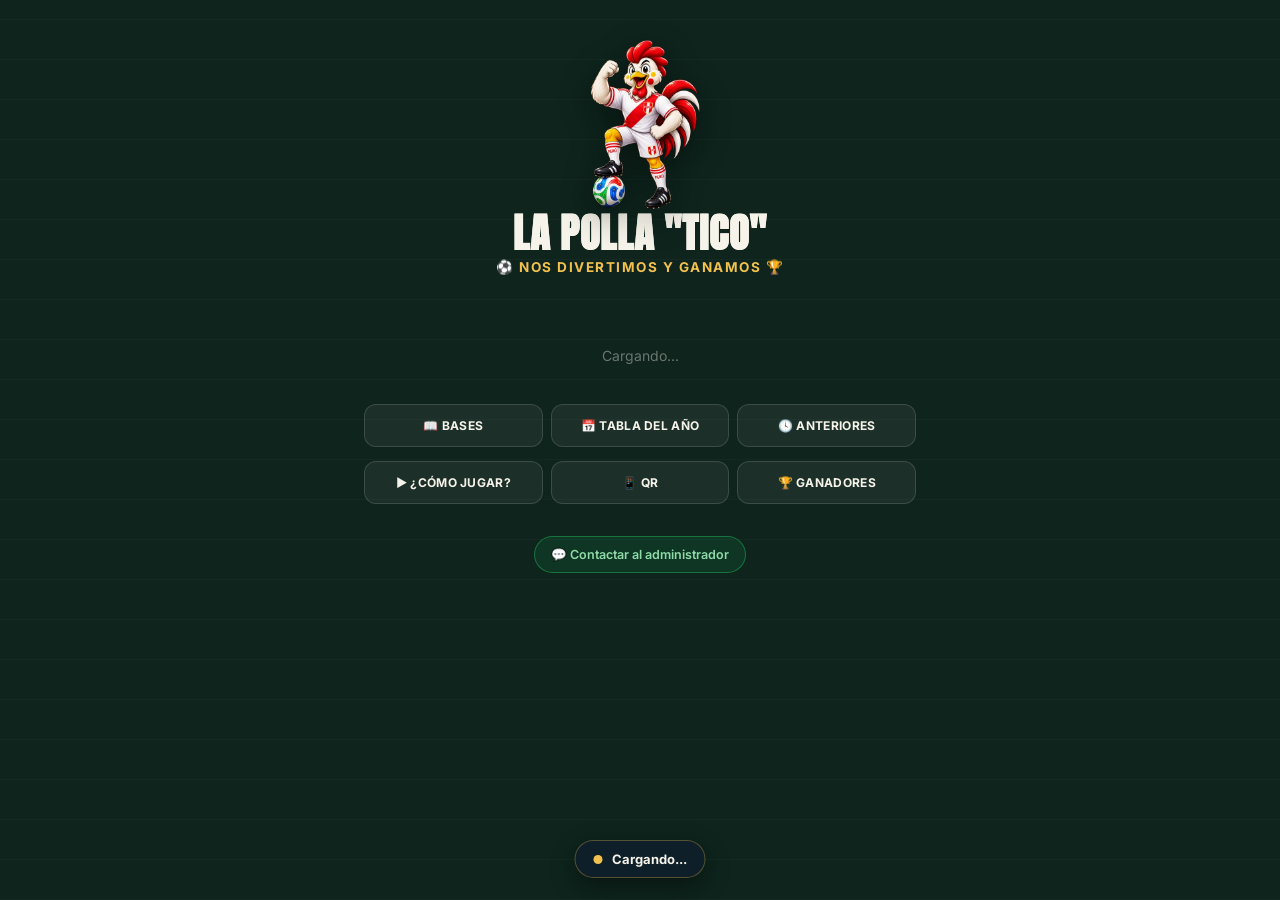
==== index.html @ 9cbaaf3e "Add files via upload" ====
<!DOCTYPE html>
<html lang="es">
<head>
<meta charset="UTF-8">
<meta name="viewport" content="width=device-width, initial-scale=1.0, viewport-fit=cover">
<title>La Polla "TICO"</title>

<link rel="manifest" href="manifest.json">
<link rel="icon" type="image/png" sizes="192x192" href="icon-192.png">
<link rel="icon" type="image/png" sizes="32x32" href="favicon-32x32.png">
<link rel="icon" type="image/png" sizes="16x16" href="favicon-16x16.png">
<link rel="apple-touch-icon" href="apple-touch-icon.png">
<meta name="theme-color" content="#16342A">
<meta name="apple-mobile-web-app-capable" content="yes">
<meta name="apple-mobile-web-app-status-bar-style" content="black-translucent">
<meta name='apple-mobile-web-app-title' content='La Polla TICO'>
<!-- QRCode se carga bajo demanda (V15) para no frenar la entrada inicial. -->
<link rel="preconnect" href="https://iiuppczbeezwxevlnahk.supabase.co" crossorigin>
<link rel="dns-prefetch" href="//iiuppczbeezwxevlnahk.supabase.co">
<link rel="preload" href="mascota-gallo-peru-v25h506.webp" as="image" type="image/webp" fetchpriority="high">
<link rel="preconnect" href="https://fonts.googleapis.com">
<link rel="preconnect" href="https://fonts.gstatic.com" crossorigin>
<link href="https://fonts.googleapis.com/css2?family=Anton&family=Inter:wght@400;500;600;700;800&display=swap" rel="stylesheet">
<link rel="stylesheet" href="./styles.css?v=V25H5.0.6">
<script src="./app-core.js?v=V25H5.0.6" defer></script>
<script src="./app-main.js?v=V25H5.0.6" defer></script>
<script src="./app-pwa.js?v=V25H5.0.6" defer></script>
</head>
<body>
<svg width="0" height="0" style="position:absolute">
  <defs>
    <linearGradient id="goldEggGrad" x1="0" y1="0" x2="0" y2="1">
      <stop offset="0%" stop-color="#FDE68A"/>
      <stop offset="55%" stop-color="#F2C14E"/>
      <stop offset="100%" stop-color="#C9860B"/>
    </linearGradient>
  </defs>
</svg>

<div id="globalLoader" class="global-loader hidden"><span class="global-loader-dot"></span>Cargando...</div>
<div id="connectionBar" class="connection-bar hidden">📡 Sin conexión</div>
<div id="appModeBanner" class="app-mode-banner hidden"></div>

<!-- ======= PANTALLA PRINCIPAL ======= -->
<div id="landingScreen" class="wrap">
  <div class="hero">
    <div class="mascot-wrap" onclick="openAdminGate()" title="Administrar"><picture><source srcset="mascota-gallo-peru-v25h506.webp" type="image/webp"><img src="mascota-gallo-peru.png" alt="Mascota La Polla TICO" width="512" height="512" fetchpriority="high" decoding="async"></picture></div>
    <h1>La Polla "TICO"</h1>
    <p class="slogan">⚽ Nos divertimos y ganamos 🏆</p>
  </div>

  <div id="pollasContainer"></div>

  <div class="landing-links">
    <button onclick="openOverlay('rulesOverlay')">📖 Bases</button>
    <button onclick="openYearlyStandings()">📅 Tabla del año</button>
    <button onclick="openArchivedPollas()">🕓 Anteriores</button>
  </div>
  <div class="landing-links">
    <button onclick="openTutorial_()">▶️ ¿Cómo jugar?</button>
    <button onclick="openQR(siteUrl(), 'La Polla &quot;TICO&quot;')">📱 QR</button>
    <button onclick="openHallOfFame()">🏆 Ganadores</button>
  </div>
  <div class="landing-links">
    <button id="installAppBtn" class="hidden" onclick="handleInstallClick()">⬇️ Instalar app</button>
  </div>

  <div class="contact-admin-row"><button onclick="contactAdmin()">💬 Contactar al administrador</button></div>
</div>

<!-- ======= APP DE LA POLLA ======= -->
<div id="appScreen" class="wrap hidden">
  <header>
    <div class="header-topbar">
      <button class="back-btn" onclick="goToLanding()">‹ Inicio</button>
      <button class="admin-ball-btn" onclick="openAdmin()" title="Administrar">⚽</button>
    </div>
    <div class="eyebrow">Torneo de pronósticos</div>
    <h1 id="pollaTitle">La Polla "TICO"</h1>
    <p class="subtitle">Marca el resultado antes de que cierre el partido</p>
  </header>

  <div class="tools-row">
    <button onclick="openStandings()">🏆 Tabla</button>
    <button onclick="openOverlay('prizesOverlay')">🎖️ Premios</button>
    <button onclick="openOverlay('rulesOverlay')">📖 Bases</button>
  </div>
  <div class="winners-row" id="winnersRow">
    <button id="winnersToolBtn" class="hidden" onclick="showWinners(currentPolla.id)">🥇 Ver Ganadores</button>
  </div>

  <div class="name-card">
    <label for="playerName">Tú eres</label>
    <div class="name-field" id="nameField"><input id="playerName" type="text" placeholder="Tu nombre" autocomplete="off"></div>
    <button class="check-btn" onclick="checkName()" title="Confirmar">✓</button>
  </div>
  <div class="status-row"><div class="name-status" id="nameStatus"></div><span id="streakBadge" class="streak-badge hidden"></span></div>
  <div class="pay-pending-banner hidden" id="payPendingBanner">PAGO PENDIENTE</div>
  <div class="pin-locked-box hidden" id="pinLockedBox"></div>

  <div class="player-controls-row hidden" id="playerControlsRow">
    <div class="bulk-toggle-row" id="bulkToggleRow">
      <label class="bulk-toggle">
        <input type="checkbox" id="bulkModeCheckbox" onchange="toggleBulkMode()">
        📦 Activar envío masivo
      </label>
    </div>
    <button class="player-settings-btn" id="playerSettingsBtn" type="button" onclick="openPlayerSettings_()" title="Configuración" aria-label="Abrir configuración">⚙️</button>
  </div>

  <div class="matches-view-tabs" id="matchesViewTabs" role="tablist" aria-label="Partidos de la Polla">
    <button class="matches-view-tab active" id="matchesTabUpcoming" type="button" role="tab" aria-selected="true" onclick="setMatchesView_('upcoming')">Por jugar <span class="tab-count" id="matchesUpcomingCount"></span></button>
    <button class="matches-view-tab" id="matchesTabResolved" type="button" role="tab" aria-selected="false" onclick="setMatchesView_('resolved')">Resueltos <span class="tab-count" id="matchesResolvedCount"></span></button>
  </div>
  <div class="prediction-progress" id="predictionProgress">
    <div class="prediction-progress-top">
      <div class="prediction-progress-title" id="predictionProgressText"></div>
      <button class="prediction-progress-next hidden" id="nextPendingPredictionBtn" type="button" onclick="goToNextPendingPrediction_()">Ir al siguiente</button>
    </div>
    <div class="prediction-progress-track"><div class="prediction-progress-fill" id="predictionProgressFill"></div></div>
  </div>
  <div id="matchesContainer"></div>
  <div class="mini-leaderboard hidden" id="miniLeaderboard"></div>

  <div class="bulk-bar hidden" id="bulkBar">
    <button class="submit-btn" id="bulkSendBtn" onclick="sendAllPredictions()">📤 Enviar los pronósticos seleccionados</button>
  </div>

  <div class="contact-admin-row"><button onclick="contactAdmin()">💬 Contactar al administrador</button></div>
</div>

<!-- ======= ACCESO CONTEXTUAL DEL JUGADOR ======= -->
<div class="overlay" id="playerAccessOverlay">
  <div class="modal">
    <button class="close-x" onclick="closeOverlay('playerAccessOverlay')">✕</button>
    <div class="modal-icon" id="playerAccessIcon">👤</div>
    <h2 id="playerAccessTitle">Acceder</h2>
    <p class="hint" id="playerAccessHint"></p>
    <div id="playerAccessError" class="name-status err" style="margin-bottom:10px;"></div>

    <div id="accessPinBlock" class="hidden">
      <label>Tu PIN</label>
      <div class="pin-input-wrap"><input id="accessPinInput" inputmode="numeric" maxlength="5" type="text" autocomplete="off" autocapitalize="off" spellcheck="false" data-tico-sensitive="pin" data-lpignore="true" data-1p-ignore placeholder="•••••" style="-webkit-text-security:disc" data-tico-masked="1"><button type="button" class="pin-toggle" title="Mostrar/ocultar PIN" aria-label="Mostrar/ocultar PIN" onclick="togglePlayerPinVisibility_('accessPinInput',this)"><svg class="eye-icon" viewBox="0 0 24 24" width="20" height="20" fill="none" stroke="currentColor" stroke-width="2" stroke-linecap="round" stroke-linejoin="round"><path d="M1 12s4-8 11-8 11 8 11 8-4 8-11 8-11-8-11-8z"/><circle cx="12" cy="12" r="3"/></svg></button></div>
      <button class="btn-primary" onclick="submitExistingLogin()">Entrar</button>
      <button class="btn-secondary" onclick="openRecoveryMode()">Olvidé mi PIN</button>
      <button class="btn-secondary" onclick="chooseOtherPerson()">Soy otra persona</button>
    </div>

    <div id="accessActivationBlock" class="hidden">
      <label>Código brindado por Manolo</label>
      <input id="activationCodeInput" autocomplete="off" placeholder="TICO-XXXX">
      <label>Crea tu PIN de 5 dígitos</label>
      <div class="pin-input-wrap"><input id="activationPinInput" inputmode="numeric" maxlength="5" type="text" autocomplete="off" autocapitalize="off" spellcheck="false" data-tico-sensitive="pin" data-lpignore="true" data-1p-ignore placeholder="•••••" style="-webkit-text-security:disc" data-tico-masked="1"><button type="button" class="pin-toggle" title="Mostrar/ocultar PIN" aria-label="Mostrar/ocultar PIN" onclick="togglePlayerPinVisibility_('activationPinInput',this)"><svg class="eye-icon" viewBox="0 0 24 24" width="20" height="20" fill="none" stroke="currentColor" stroke-width="2" stroke-linecap="round" stroke-linejoin="round"><path d="M1 12s4-8 11-8 11 8 11 8-4 8-11 8-11-8-11-8z"/><circle cx="12" cy="12" r="3"/></svg></button></div>
      <button class="btn-primary" onclick="submitActivation()">Activar y entrar</button>
    </div>

    <div id="accessRegisterBlock" class="hidden">
      <label>Nombre</label><input id="registerNameInput" autocomplete="off">
      <label>Crea tu PIN de 5 dígitos</label><div class="pin-input-wrap"><input id="registerPinInput" inputmode="numeric" maxlength="5" type="text" autocomplete="off" autocapitalize="off" spellcheck="false" data-tico-sensitive="pin" data-lpignore="true" data-1p-ignore placeholder="•••••" style="-webkit-text-security:disc" data-tico-masked="1"><button type="button" class="pin-toggle" title="Mostrar/ocultar PIN" aria-label="Mostrar/ocultar PIN" onclick="togglePlayerPinVisibility_('registerPinInput',this)"><svg class="eye-icon" viewBox="0 0 24 24" width="20" height="20" fill="none" stroke="currentColor" stroke-width="2" stroke-linecap="round" stroke-linejoin="round"><path d="M1 12s4-8 11-8 11 8 11 8-4 8-11 8-11-8-11-8z"/><circle cx="12" cy="12" r="3"/></svg></button></div>
      <div id="registerReferralWrap"><label>Código de invitación (opcional)</label><input id="registerReferralInput" autocomplete="off" placeholder="TICOXXXX"></div>
      <label>WhatsApp / teléfono (opcional)</label>
      <input id="registerWhatsappInput" type="tel" inputmode="tel" autocomplete="tel" placeholder="+51 999 999 999">
      <div class="hint" style="margin-top:8px;margin-bottom:10px;line-height:1.4;">Opcional · solo lo verá el administrador. Puedes usar un número de cualquier país.</div>
      <button class="btn-primary" onclick="submitNewRegistration()">Registrarme</button>
    </div>

    <div id="accessRecoveryBlock" class="hidden">
      <label>Respuesta de seguridad</label><input id="recoveryAnswerInput" autocomplete="off">
      <label>Nuevo PIN de 5 dígitos</label><div class="pin-input-wrap"><input id="recoveryPinInput" inputmode="numeric" maxlength="5" type="text" autocomplete="off" autocapitalize="off" spellcheck="false" data-tico-sensitive="pin" data-lpignore="true" data-1p-ignore placeholder="•••••" style="-webkit-text-security:disc" data-tico-masked="1"><button type="button" class="pin-toggle" title="Mostrar/ocultar PIN" aria-label="Mostrar/ocultar PIN" onclick="togglePlayerPinVisibility_('recoveryPinInput',this)"><svg class="eye-icon" viewBox="0 0 24 24" width="20" height="20" fill="none" stroke="currentColor" stroke-width="2" stroke-linecap="round" stroke-linejoin="round"><path d="M1 12s4-8 11-8 11 8 11 8-4 8-11 8-11-8-11-8z"/><circle cx="12" cy="12" r="3"/></svg></button></div>
      <button class="btn-primary" onclick="submitRecoveryFromModal()">Restablecer PIN</button>
      <button class="btn-secondary" onclick="showAccessMode('PIN')">Volver</button>
    </div>
  </div>
</div>

<!-- ======= RECUPERACIÓN DE PIN DEL JUGADOR ======= -->
<div class="overlay" id="playerSettingsOverlay">
  <div class="modal">
    <button class="close-x" onclick="closeOverlay('playerSettingsOverlay')">✕</button>
    <div class="modal-icon">⚙️</div>
    <h2>Tu cuenta</h2>
    <p class="hint">Accesos rápidos de tu perfil</p>
    <div class="player-settings-actions">
      <button class="player-settings-action hidden" id="setSecurityAnswerBtn" onclick="openRecoverySettings_()"><b>🔑 Recuperación de PIN</b><span class="settings-sub" id="recoverySettingsActionHint">Configurar o cambiar recuperación</span></button>
      <button class="player-settings-action" id="whatsappConfigBtn" onclick="configureMyWhatsapp()"><b>📱 WhatsApp de contacto</b><span class="settings-sub">Agregar, cambiar o eliminar tu número</span></button>
      <button class="player-settings-action" onclick="closeOverlay('playerSettingsOverlay');inviteFriends()"><b>🎁 Invitar amigos</b><span class="settings-sub">Compartir tu enlace de invitación</span></button>
    </div>
    <div class="player-settings-referral hidden" id="myReferralCodeBox"></div>
  </div>
</div>

<div class="overlay" id="inviteFallbackOverlay">
  <div class="modal" style="text-align:center">
    <button class="close-x" onclick="closeOverlay('inviteFallbackOverlay')">✕</button>
    <div class="modal-icon">🎁</div>
    <h2>Invitación lista</h2>
    <p class="hint">La imagen ya se descargó y el mensaje quedó listo para compartir</p>
    <button class="btn-primary" onclick="openInviteWhatsappFallback_()">💬 Abrir WhatsApp</button>
    <button class="btn-secondary" onclick="closeOverlay('inviteFallbackOverlay')">Listo</button>
  </div>
</div>

<div class="overlay" id="recoverySettingsOverlay">
  <div class="modal">
    <button class="close-x" onclick="closeOverlay('recoverySettingsOverlay')">✕</button>
    <div class="modal-icon">🔑</div>
    <h2 id="recoverySettingsTitle">Recuperación de PIN</h2>
    <p class="hint" id="recoverySettingsHint">Configura una respuesta secreta que puedas recordar.</p>

    <label>Tu PIN actual</label>
    <div class="pin-input-wrap">
      <input id="recoveryCurrentPinInput"
             type="text"
             inputmode="numeric"
             maxlength="5"
             autocomplete="off"
             autocapitalize="off"
             spellcheck="false"
             data-tico-sensitive="pin"
             data-lpignore="true"
             data-1p-ignore
             data-tico-masked="1"
             style="-webkit-text-security:disc"
             placeholder="•••••">
      <button type="button" class="pin-toggle" title="Mostrar/ocultar PIN" aria-label="Mostrar/ocultar PIN" onclick="togglePlayerPinVisibility_('recoveryCurrentPinInput',this)"><svg class="eye-icon" viewBox="0 0 24 24" width="20" height="20" fill="none" stroke="currentColor" stroke-width="2" stroke-linecap="round" stroke-linejoin="round"><path d="M1 12s4-8 11-8 11 8 11 8-4 8-11 8-11-8-11-8z"/><circle cx="12" cy="12" r="3"/></svg></button>
    </div>

    <label id="recoveryNewAnswerLabel">Nueva respuesta secreta</label>
    <input id="recoveryNewAnswerInput" type="text" autocomplete="off" autocapitalize="off" spellcheck="false" placeholder="Escribe tu respuesta">

    <div id="recoverySettingsError" class="name-status err" style="margin-top:10px;"></div>
    <button class="btn-primary" id="recoverySettingsSaveBtn" onclick="saveRecoverySettings_()">Guardar</button>
  </div>
</div>

<!-- ======= GESTIÓN DE IDENTIDAD ADMIN ======= -->
<div class="overlay" id="identityAdminOverlay">
  <div class="modal">
    <button class="close-x" onclick="closeOverlay('identityAdminOverlay')">✕</button>
    <div class="modal-icon">🪪</div><h2>Gestionar identidad</h2>
    <p class="hint" id="identityCurrentLabel"></p>
    <button class="btn-secondary" onclick="startGlobalRename()">✏️ Corregir nombre globalmente</button>
    <p class="hint">Misma persona y mismo PIN. Se actualiza su nombre en TICO, acumulada e históricos.</p>
    <button class="btn-secondary" onclick="startIdentitySplit()">🧩 Separar como nueva identidad desde esta Polla</button>
    <p class="hint">Los pronósticos y puntos de esta Polla pasan a una cuenta nueva con PIN independiente.</p>
  </div>
</div>

<!-- ======= G1: GESTIÓN HISTÓRICA DE JUGADORES ======= -->
<div class="overlay" id="historicalPlayersOverlay">
  <div class="modal">
    <button class="close-x" onclick="closeOverlay('historicalPlayersOverlay')">✕</button>
    <div class="modal-icon">🗂️</div><h2>Jugadores históricos</h2>
    <p class="hint">Busca una identidad global. Antes de borrar se muestra exactamente qué historial tiene.</p>
    <input id="historicalPlayerSearch" type="text" placeholder="Buscar jugador..." oninput="renderHistoricalPlayers_()">
    <div id="historicalPlayersList" style="margin-top:10px;"></div>
  </div>
</div>

<div class="overlay" id="historicalPlayerDetailOverlay">
  <div class="modal">
    <button class="close-x" onclick="closeOverlay('historicalPlayerDetailOverlay')">✕</button>
    <div class="modal-icon">🧾</div><h2 id="historicalPlayerDetailTitle">Jugador</h2>
    <div id="historicalPlayerDetailBody" class="pozo-box"></div>
    <button id="historicalAnonBtn" class="btn-secondary" style="border-color:rgba(255,255,255,.75);" onclick="deleteHistoricalPlayer_('anonymize')">👤 Eliminar cuenta y anonimizar</button>
    <p class="hint">Borra acceso, PIN y recuperación. Conserva puntos/títulos, pero el nombre deja de mostrarse.</p>
    <button id="historicalEraseBtn" class="btn-secondary" style="border-color:rgba(255,255,255,.75);" onclick="deleteHistoricalPlayer_('erase_visible')">🧹 Eliminar también méritos globales</button>
    <p class="hint">Además quita Tabla del año y Ganadores. Los registros deportivos sellados quedan como “Jugador eliminado” para no promover automáticamente a otro campeón.</p>
  </div>
</div>

<!-- ======= CÓDIGOS DE ACTIVACIÓN ADMIN ======= -->
<div class="overlay" id="activationCodesOverlay">
  <div class="modal">
    <button class="close-x" onclick="closeOverlay('activationCodesOverlay')">✕</button>
    <div class="modal-icon">🔑</div><h2>Códigos de activación</h2>
    <p class="hint">Cópialos y envíaselos únicamente a cada jugador.</p>
    <div id="activationCodesList"></div>
    <button class="btn-secondary" onclick="copyAllActivationMessages()">📋 Copiar todos</button>
  </div>
</div>

<!-- ======= GESTIÓN DE CÓDIGOS DE ACTIVACIÓN ======= -->
<div class="overlay" id="activationManagerOverlay">
  <div class="modal">
    <button class="close-x" onclick="closeOverlay('activationManagerOverlay')">✕</button>
    <div class="modal-icon">🔐</div><h2>Gestionar códigos de activación</h2>
    <p class="hint">Consulta los códigos pendientes de esta Polla sin tener que regenerarlos. Cada código sigue siendo de un solo uso y desaparece al activar la cuenta.</p>
    <input id="activationManagerSearch" type="text" placeholder="Buscar jugador..." oninput="renderActivationManager_()">
    <div id="activationManagerList" style="margin-top:10px;"></div>
  </div>
</div>

<!-- ======= CENTRO DE COMUNICADOS ======= -->
<div class="overlay" id="communicationsOverlay">
  <div class="modal">
    <button class="close-x" onclick="closeOverlay('communicationsOverlay')">✕</button>
    <div class="modal-icon">📣</div><h2>Comunicados</h2>
    <div class="comm-grid">
      <button class="btn-secondary" onclick="buildCommunication('openRegistration')">📣 Inscripciones abiertas</button>
      <button class="btn-secondary" onclick="buildCommunication('invite')">📲 Invitación</button>
      <button class="btn-secondary" onclick="buildCommunication('jornada')">⏰ Jornada</button>
      <button class="btn-secondary" onclick="buildCommunication('last')">⚡ Últimos minutos</button>
      <button class="btn-secondary" onclick="buildCommunication('todayReview')">✅ Pronósticos de hoy</button>
      <button class="btn-secondary" onclick="buildCommunication('results')">🏆 Resultados</button>
      <button class="btn-secondary" onclick="buildCommunication('payment')">💳 Pago</button>
      <button class="btn-secondary" onclick="buildCommunication('paymentMethods')">💰 Métodos de pago</button>
      <button class="btn-secondary" onclick="buildCommunication('qualified')">🎟️ Clasificados</button>
      <button class="btn-secondary" onclick="buildCommunication('custom')">✍️ Personalizado</button>
    </div>
    <img id="communicationArtwork" class="comm-art" alt="Comunicado LaPollaTICO" loading="lazy" decoding="async" style="display:none;" onerror="this.style.display='none'">
    <label>Vista previa / edición</label>
    <textarea id="communicationText" style="min-height:190px;"></textarea>
    <button class="btn-secondary" onclick="copyCommunication()">📋 Copiar texto</button>
    <button class="btn-whatsapp" onclick="shareCommunicationWithArtwork()">💬 Compartir imagen + mensaje</button>
    <p class="hint" style="text-align:center;margin-top:-8px;margin-bottom:14px;">En Android/PWA se comparte la imagen del comunicado junto con el texto. Si el navegador no admite archivos compartidos, se descarga la imagen y se abre WhatsApp con el mensaje.</p>
    <div style="height:1px;background:rgba(255,255,255,.10);margin:16px 0 12px;"></div>
    <label>📋 Lista interna para Manolo</label>
    <div class="row2" style="align-items:end;">
      <select id="adminListType">
        <option value="all">Todos los participantes</option>
        <option value="paid">Pagados</option>
        <option value="pending">Pendientes de pago</option>
        <option value="activation">Pendientes de activación</option>
        <option value="qualified">Clasificados a Polla Gratuita</option>
      </select>
      <button class="btn-secondary" style="margin:0;" onclick="copyAdminList()">Copiar lista</button>
    </div>
    <p class="hint">Estas listas son solo para gestión del Admin y no se publican automáticamente.</p>
  </div>
</div>

<!-- ======= DECISIÓN EXPLÍCITA / CANCELABLE ======= -->
<div class="overlay" id="ticoChoiceOverlay">
  <div class="modal">
    <button class="close-x" onclick="resolveTicoChoice_(null)">✕</button>
    <div class="modal-icon" id="ticoChoiceIcon">↔️</div>
    <h2 id="ticoChoiceTitle">Elige una opción</h2>
    <p class="hint tico-choice-message" id="ticoChoiceMessage"></p>
    <div class="tico-choice-actions" id="ticoChoiceActions"></div>
    <button class="btn-secondary" id="ticoChoiceCancelBtn" onclick="resolveTicoChoice_(null)">← Volver</button>
  </div>
</div>

<!-- ======= ADMIN GATE ======= -->
<div class="overlay" id="adminGateOverlay">
  <div class="modal">
    <button class="close-x" onclick="closeOverlay('adminGateOverlay')">✕</button>
    <div class="modal-icon">🔐</div><h2>Acceso Admin</h2>
    <div class="pin-box"><label>Clave</label>
      <div class="pin-input-wrap">
        <input id="gatePinInput" type="text" maxlength="40" autocomplete="off" autocapitalize="off" spellcheck="false" data-tico-sensitive="admin" data-lpignore="true" data-1p-ignore placeholder="Clave de administrador" style="-webkit-text-security:disc">
        <button type="button" class="pin-toggle" id="gatePinToggle" title="Mostrar/ocultar clave" onclick="toggleGatePinVisibility()">
          <svg class="eye-icon" viewBox="0 0 24 24" width="20" height="20" fill="none" stroke="currentColor" stroke-width="2" stroke-linecap="round" stroke-linejoin="round"><path d="M1 12s4-8 11-8 11 8 11 8-4 8-11 8-11-8-11-8z"/><circle cx="12" cy="12" r="3"/></svg>
        </button>
      </div>
    </div>
    <button class="btn-primary" onclick="checkGatePin()">Entrar</button>
  </div>
</div>

<!-- ======= ADMIN: CONFIRMACIÓN SENSIBLE ======= -->
<div class="overlay" id="adminConfirmOverlay">
  <div class="modal">
    <button class="close-x" onclick="cancelAdminConfirmation_()">✕</button>
    <div class="modal-icon">🛡️</div>
    <h2>Confirmar acción</h2>
    <p class="hint" id="adminConfirmMessage" style="text-align:center;margin-bottom:14px;">Esta acción necesita volver a verificar tu clave de administrador.</p>
    <div class="pin-box"><label>Clave de administrador</label>
      <div class="pin-input-wrap">
        <input id="adminConfirmPinInput" type="text" maxlength="40" autocomplete="off" autocapitalize="off" spellcheck="false" data-tico-sensitive="admin" data-lpignore="true" data-1p-ignore placeholder="Clave de administrador" style="-webkit-text-security:disc">
        <button type="button" class="pin-toggle" id="adminConfirmPinToggle" title="Mostrar/ocultar clave" onclick="toggleAdminConfirmPinVisibility_()">
          <svg class="eye-icon" viewBox="0 0 24 24" width="20" height="20" fill="none" stroke="currentColor" stroke-width="2" stroke-linecap="round" stroke-linejoin="round"><path d="M1 12s4-8 11-8 11 8 11 8-4 8-11 8-11-8-11-8z"/><circle cx="12" cy="12" r="3"/></svg>
        </button>
      </div>
    </div>
    <button class="btn-primary" id="adminConfirmBtn" onclick="submitAdminConfirmation_()">Confirmar</button>
    <button class="btn-secondary" onclick="cancelAdminConfirmation_()">Cancelar</button>
  </div>
</div>

<!-- ======= ADMIN: RENOVAR SESIÓN ======= -->
<div class="overlay" id="adminRenewOverlay">
  <div class="modal">
    <button class="close-x" onclick="cancelAdminRenew_()">✕</button>
    <div class="modal-icon">🔐</div>
    <h2>Renovar sesión Admin</h2>
    <p class="hint" style="text-align:center;margin-bottom:14px;">Tu sesión de 30 minutos venció. Ingresa tu clave para continuar sin salir del panel.</p>
    <div class="pin-box"><label>Clave de administrador</label>
      <div class="pin-input-wrap">
        <input id="adminRenewPinInput" type="text" maxlength="40" autocomplete="off" autocapitalize="off" spellcheck="false" data-tico-sensitive="admin" data-lpignore="true" data-1p-ignore placeholder="Clave de administrador" style="-webkit-text-security:disc">
        <button type="button" class="pin-toggle" id="adminRenewPinToggle" title="Mostrar/ocultar clave" onclick="toggleAdminRenewPinVisibility_()">
          <svg class="eye-icon" viewBox="0 0 24 24" width="20" height="20" fill="none" stroke="currentColor" stroke-width="2" stroke-linecap="round" stroke-linejoin="round"><path d="M1 12s4-8 11-8 11 8 11 8-4 8-11 8-11-8-11-8z"/><circle cx="12" cy="12" r="3"/></svg>
        </button>
      </div>
    </div>
    <button class="btn-primary" id="adminRenewBtn" onclick="submitAdminRenew_()">Renovar 30 min</button>
    <button class="btn-secondary" onclick="cancelAdminRenew_()">Cancelar</button>
  </div>
</div>

<!-- ======= ADMIN: POLLAS ======= -->
<div class="overlay" id="pollasAdminOverlay">
  <div class="modal">
    <button class="close-x" onclick="closeOverlay('pollasAdminOverlay')">✕</button>
    <h2>🏈 Administrar Pollas</h2>
    <h3 style="margin-top:6px;">Nueva Polla</h3>
    <div class="row2">
      <div><label>Número</label><input id="newPollaNumber" type="text" placeholder="Ej. 12"></div>
      <div><label>Estado</label>
        <select id="newPollaStatus"><option value="actual">Activa</option><option value="proximamente">Próximamente</option></select>
      </div>
    </div>
    <label>Total de partidos programados (meta)</label>
    <input id="newPollaTotalMatches" type="number" placeholder="Ej. 40">
    <label>Fecha y hora de inicio</label>
    <input id="newPollaStartDate" type="datetime-local">
    <label>Imagen / logo de la competición (opcional)</label>
    <input id="newPollaImage" type="file" accept="image/*">
    <div class="checkbox-row"><input id="newPollaIsFree" type="checkbox"><label for="newPollaIsFree" style="margin:0;">🎁 Polla Gratuita de cierre de temporada (autorregistro solo para clasificados)</label></div>
    <p class="hint">Se valida en vivo contra la Tabla Acumulada del Año en el momento en que cada quien intente inscribirse, no depende de cerrar temporada.</p>
    <button class="btn-primary" onclick="addPolla()">Crear Polla</button>
    <button class="btn-secondary" onclick="clearNewPollaForm()">✕ Cancelar / limpiar</button>

    <h3>🏁 Cierre de temporada</h3>
    <div id="seasonInfoBox" class="pozo-box"></div>
    <button class="btn-secondary" onclick="closeSeason()">🏁 Cerrar Temporada</button>
    <button class="btn-secondary" onclick="clearSeasonData()">🧹 Limpiar temporada cerrada</button>
    <p class="hint">Después de cerrar temporada, esta limpieza elimina únicamente las Pollas finalizadas que pertenecen al período cerrado. El historial de temporada, Ganadores e identidades consolidadas se conservan.</p>

    <h3>Todas las Pollas</h3>
    <div id="pollasAdminList"></div>
  </div>
</div>

<!-- ======= ADMIN: DENTRO DE UNA POLLA ======= -->
<div class="overlay" id="adminOverlay">
  <div class="modal">
    <button class="close-x" onclick="closeOverlay('adminOverlay')">✕</button>
    <h2 id="adminModalTitle">Administrar</h2>
    <div class="hint" style="text-align:center;margin-bottom:8px;">Admin: <b id="adminSessionName">Manolo</b></div>
    <button class="btn-whatsapp" onclick="sharePollaWhatsApp()">📲 Compartir esta Polla por WhatsApp</button>
    <button class="btn-secondary" onclick="openCommunicationsCenter()">📣 Comunicados</button>

    <div class="admin-tabs">
      <button class="active" data-tab="tabResumen" onclick="switchAdminTab('tabResumen')">Resumen</button>
      <button data-tab="tabParticipantes" onclick="switchAdminTab('tabParticipantes')">Participantes</button>
      <button data-tab="tabPartidos" onclick="switchAdminTab('tabPartidos')">Partidos</button>
      <button data-tab="tabPremios" onclick="switchAdminTab('tabPremios')">Premios</button>
      <button data-tab="tabDatos" onclick="switchAdminTab('tabDatos')">Datos</button>
      <button data-tab="tabSalud" onclick="switchAdminTab('tabSalud')">Salud</button>
    </div>

    <div class="admin-pane active" id="tabResumen">
      <div class="admin-session-mini" id="adminSessionMini"></div>
      <div class="admin-overview-grid" id="adminOverviewGrid"></div>
      <div class="admin-control-box">
        <div class="admin-control-head">
          <div>
            <h3>Control operativo</h3>
            <p>Pausa funciones puntuales sin apagar la Polla ni afectar el acceso normal de los jugadores.</p>
          </div>
          <div class="admin-control-status" id="cfgStatusText"></div>
        </div>
        <div class="admin-control-list">
          <label class="admin-control-toggle">
            <span class="control-copy"><span class="control-title">Modo mantenimiento</span><span class="control-sub">Los jugadores pueden mirar, pero no modificar datos.</span></span>
            <input id="cfgMaintenance" type="checkbox">
          </label>
          <label class="admin-control-toggle">
            <span class="control-copy"><span class="control-title">Pronósticos habilitados</span><span class="control-sub">Permite guardar y actualizar pronósticos.</span></span>
            <input id="cfgPredictions" type="checkbox">
          </label>
          <label class="admin-control-toggle">
            <span class="control-copy"><span class="control-title">Inscripciones habilitadas</span><span class="control-sub">Permite que nuevos jugadores se registren.</span></span>
            <input id="cfgRegistrations" type="checkbox">
          </label>
        </div>
        <div class="admin-control-message">
          <label>Mensaje de mantenimiento</label>
          <textarea id="cfgMaintenanceMessage" maxlength="180" placeholder="Ej. Estamos haciendo una mejora rápida. Vuelve en unos minutos."></textarea>
        </div>
        <button class="btn-secondary admin-control-save" onclick="saveAppConfig_()">Guardar cambios</button>
      </div>
      <h3 style="margin-top:8px;">Chequeo rápido</h3>
      <div class="admin-health-list" id="adminHealthList"></div>
      <p class="hint" style="margin-top:10px;">Este resumen es informativo y no bloquea ninguna acción.</p>
    </div>

    <div class="admin-pane" id="tabSalud">
      <div class="system-health-hero">
        <div class="system-health-state" id="systemHealthState">Estado del sistema</div>
        <div class="system-health-sub" id="systemHealthChecked">Pulsa revisar para comprobar versiones y conexión.</div>
      </div>
      <div class="system-health-ops" id="systemHealthOperational">
        <div class="system-health-ops-title">Resumen operativo</div>
        <div class="system-health-ops-sub">Aún no hay una revisión reciente.</div>
      </div>
      <div class="system-health-grid" id="systemHealthVersions"></div>
      <div class="system-health-grid" id="systemHealthLatency"></div>
      <div class="system-health-actions"><button class="btn-secondary" onclick="refreshSystemHealth_()">Revisar ahora</button></div>
      <div class="system-health-recent" id="systemHealthRecent"></div>
      <div class="system-health-ready" id="systemHealthReadiness"></div>
      <div class="system-health-copy"><button class="btn-secondary" onclick="copySystemDiagnosis_()">Copiar diagnóstico</button></div>
      <p class="hint" style="margin-top:10px;">Esta revisión es solo para Admin. No modifica datos ni consume recursos de forma continua.</p>
    </div>

    <div class="admin-pane" id="tabParticipantes">
      <div class="archived-lock">
        <label>Agregar participantes (uno por línea)</label>
        <textarea id="participantsInput" placeholder="Imanol&#10;Juan Pérez&#10;María López"></textarea>
        <button class="btn-secondary" onclick="addParticipants()">Agregar a la lista</button>
        <button class="btn-whatsapp" style="margin-top:10px; margin-bottom:0;" onclick="sendRecruitmentReminder()">📢 Avisar cuántos ya se inscribieron</button>
        <button class="btn-whatsapp" style="margin-top:8px; margin-bottom:0;" onclick="sendTimeReminder()">⏳ Avisar cuánto falta para el inicio</button>
      </div>
      <h3>Participantes activos</h3>
      <div id="participantsList"></div>
      <div class="pozo-box" style="margin-top:14px;">
        <b>🔐 Códigos de activación</b>
        <p class="hint" style="margin:7px 0 10px;">Consulta y copia los códigos pendientes de esta Polla. Siguen siendo de un solo uso.</p>
        <button class="btn-secondary" style="border-color:rgba(255,255,255,.75);" onclick="openActivationManager_()">Gestionar códigos</button>
      </div>
      <div class="pozo-box" style="margin-top:14px;">
        <b>🗂️ Gestión histórica de jugadores</b>
        <p class="hint" style="margin:7px 0 10px;">Administra una identidad global aunque ya no participe en esta Polla. Las eliminaciones históricas no recalculan campeones.</p>
        <button class="btn-secondary" style="border-color:rgba(255,255,255,.75);" onclick="openHistoricalPlayersManager_()">Abrir gestión histórica</button>
      </div>
    </div>

    <div class="admin-pane" id="tabPartidos">
      <div class="archived-lock">
        <h3 style="margin-top:6px;">Nuevo partido</h3>
        <label>Número de partido</label>
        <input id="newMatchNumber" type="text" placeholder="Ej. 1">
        <div class="row2">
          <div><label>Equipo local</label><input id="newHome" type="text" placeholder="Ej. Perú"></div>
          <div><label>Equipo visitante</label><input id="newAway" type="text" placeholder="Ej. Chile"></div>
        </div>
        <label>Captura del partido</label>
        <input id="newImage" type="file" accept="image/*">
        <label>Cierra pronósticos el</label>
        <input id="newClose" type="datetime-local">
        <div class="checkbox-row"><input id="newIsStar" type="checkbox"><label for="newIsStar" style="margin:0;">⭐ Partido estrella (duplica los puntos)</label></div>
        <button class="btn-primary" id="addMatchBtn" onclick="addMatch()">Agregar partido</button>
        <button class="btn-secondary" onclick="clearNewMatchForm()">✕ Cancelar / limpiar</button>
      </div>
      <h3>Partidos de esta Polla</h3>
      <button class="btn-secondary" onclick="exportAllCSV(true)">⬇️ Exportar pronósticos (.csv)</button>
      <div class="btn-row" style="justify-content:flex-end;margin-bottom:8px;"><button class="icon-btn" onclick="expandAllAdminGroups()">Expandir todo</button><button class="icon-btn" onclick="collapseAllAdminGroups()">Contraer todo</button></div><div id="adminMatchList"></div>
    </div>

    <div class="admin-pane" id="tabPremios">
      <div id="pozoBox" class="pozo-box"></div>
      <div id="freeContestBox" class="pozo-box"></div>
      <button class="btn-whatsapp" onclick="inviteFreeContestQualifiers()">📲 Invitar a los clasificados a la Polla gratis</button>
      <div class="archived-lock">
        <label>🥇 Primer premio</label><input id="premio1Input" type="text" placeholder="Ej. S/300 en efectivo">
        <label>🥈 Segundo premio</label><input id="premio2Input" type="text" placeholder="Ej. Jugada gratis siguiente Polla">
        <label>🥉 Tercer premio</label><input id="premio3Input" type="text" placeholder="Ej. 50% de descuento siguiente Polla">
        <button class="btn-primary" onclick="savePremios()">Guardar premios</button>
        <h3>Estado de la Polla</h3>
        <p class="hint">Al marcarla como finalizada, se calcula el podio final y se archiva automáticamente.</p>
        <button class="btn-secondary" onclick="finalizePolla()">🏁 Finalizar esta Polla</button>
        <div class="checkbox-row" style="margin-top:14px;"><input id="showWinnersLiveToggle" type="checkbox" onchange="toggleShowWinnersLive(this.checked)"><label for="showWinnersLiveToggle" style="margin:0;">🏆 Mostrar botón de Ganadores ya (con la tabla actual, sin esperar a finalizar)</label></div>
      </div>
      <div id="archivedPremiosFix" style="display:none; margin-top:10px;">
        <button class="btn-secondary" onclick="toggleArchivedPremiosForm_()">✏️ Corregir premios</button>
        <div id="archivedPremiosForm" style="display:none; margin-top:10px;">
          <label>🥇 Primer premio</label><input id="premio1FixInput" type="text" placeholder="Ej. S/300 en efectivo">
          <label>🥈 Segundo premio</label><input id="premio2FixInput" type="text" placeholder="Ej. Jugada gratis siguiente Polla">
          <label>🥉 Tercer premio</label><input id="premio3FixInput" type="text" placeholder="Ej. 50% de descuento siguiente Polla">
          <button class="btn-primary" onclick="saveArchivedPremiosFix_()">Guardar corrección</button>
        </div>
      </div>
    </div>

    <div class="admin-pane" id="tabDatos">
      <div class="secure-backup-box">
        <div class="secure-backup-head">
          <div>
            <h3 style="margin:0;">Respaldo seguro</h3>
            <p>Genera un ZIP privado con los datos de la Polla y las imágenes reales. Este será el respaldo obligatorio antes de cualquier compactación futura.</p>
          </div>
          <div class="secure-backup-badge" id="secureBackupBadge">Sin verificar</div>
        </div>
        <div id="secureBackupStatus" class="secure-backup-status">Revisa el estado para saber si ya existe un respaldo seguro.</div>
        <div class="secure-backup-actions">
          <button class="btn-secondary" id="secureBackupCreateBtn" onclick="createSecurePollaBackup_()">🛡️ Generar respaldo seguro (.zip)</button>
          <button class="btn-secondary" onclick="refreshSecureBackupStatus_(true)">Revisar estado</button>
        </div>
        <div class="compaction-precheck">
          <div class="compaction-precheck-title"><span>Pre-chequeo de compactación</span><span id="compactionPrecheckBadge" class="secure-backup-badge">Sin revisar</span></div>
          <div id="compactionPrecheckStatus" class="hint" style="margin-top:8px;">Comprueba que el ZIP siga intacto y que la Polla no haya cambiado desde el último respaldo.</div>
          <div id="compactionPrecheckChecks" class="compaction-checks"></div>
          <button class="btn-secondary" id="compactionPrecheckBtn" style="margin-top:10px;" onclick="runCompactionPrecheck_()">🔎 Verificar antes de compactar</button>
          <p class="hint" style="margin:8px 0 0;">El pre-chequeo valida el respaldo y permite preparar el sello que exige la compactación transaccional.</p>
        </div>
        <div class="compaction-precheck" style="margin-top:10px;">
          <div class="compaction-precheck-title"><span>Sello de compactación</span><span id="compactionSealBadge" class="secure-backup-badge">Sin preparar</span></div>
          <div id="compactionSealStatus" class="hint" style="margin-top:8px;">Congela una copia verificable del estado aprobado antes de habilitar cualquier borrado futuro.</div>
          <div id="compactionSealDetails" class="compaction-checks"></div>
          <button class="btn-secondary" id="compactionSealBtn" style="margin-top:10px;" onclick="prepareCompactionSeal_()">🛡️ Preparar sello seguro</button>
          <p class="hint" style="margin:8px 0 0;">Preparar el sello no elimina partidos, pronósticos, participantes ni imágenes.</p>
        </div>
        <div class="compaction-precheck" style="margin-top:10px;">
          <div class="compaction-precheck-title"><span>Compactación V2</span><span id="compactionRunBadge" class="secure-backup-badge">Protegida</span></div>
          <div id="compactionRunStatus" class="hint" style="margin-top:8px;">Solo se habilita con respaldo verificado + pre-chequeo aprobado + sello preparado. La operación de base de datos es atómica.</div>
          <button class="btn-secondary" id="compactionRunBtn" style="margin-top:10px;" onclick="compactPollaV2_()">🗜️ Compactar datos históricos</button>
          <p class="hint" style="margin:8px 0 0;">F4 compacta filas pesadas de Postgres y conserva un snapshot histórico completo. Las imágenes originales todavía se conservan; su limpieza segura se hará en la siguiente capa.</p>
        </div>
        <div class="compaction-precheck" style="margin-top:10px;">
          <div class="compaction-precheck-title"><span>Limpieza de imágenes</span><span id="storageCleanupBadge" class="secure-backup-badge">Pendiente</span></div>
          <div id="storageCleanupStatus" class="hint" style="margin-top:8px;color:#111;">F5 elimina únicamente las imágenes originales del bucket operativo después de volver a verificar el ZIP seguro.</div>
          <button class="btn-secondary" id="storageCleanupBtn" style="margin-top:10px;" onclick="cleanupCompactedStorage_()">🧹 Limpiar imágenes respaldadas</button>
          <p class="hint" style="margin:8px 0 0;color:#111;">El ZIP privado y el snapshot histórico no se eliminan. Las imágenes externas que no pertenecen a Supabase se conservan.</p>
        </div>
        <div class="compaction-precheck final-audit-box" style="margin-top:10px;">
          <div class="compaction-precheck-title"><span>Auditoría final del histórico</span><span id="finalArchiveAuditBadge" class="secure-backup-badge">Sin revisar</span></div>
          <div id="finalArchiveAuditStatus" class="hint final-audit-status" style="margin-top:8px;color:#111;">F6 comprueba que el histórico, respaldo, acumulada y limpieza quedaron coherentes después de compactar.</div>
          <div id="finalArchiveAuditChecks" class="compaction-checks final-audit-status"></div>
          <button class="btn-secondary" id="finalArchiveAuditBtn" style="margin-top:10px;" onclick="runFinalArchiveAudit_()">🧾 Ejecutar auditoría final</button>
          <p class="hint final-audit-status" style="margin:8px 0 0;color:#111;">La auditoría es manual y no borra nada. El ZIP se vuelve a verificar únicamente cuando pulsas este botón.</p>
        </div>
        <p class="hint" style="margin-top:10px;">Solo se puede generar cuando la Polla está finalizada y archivada. El ZIP se guarda en Storage privado y además se descarga mediante un enlace temporal.</p>
      </div>
      <h3 style="margin-top:18px;">Respaldo JSON manual</h3>
      <p class="hint">Exportación adicional de datos en JSON. No sustituye al respaldo seguro porque no contiene los archivos de imagen.</p>
      <button class="btn-secondary" onclick="exportPollaBackup()">⬇️ Exportar respaldo (.json)</button>
      <h3>Respaldo global (identidades e historial)</h3>
      <p class="hint">Descarga las hojas que viven para siempre y nunca se borran: identidades de jugadores (nombre, PIN, pregunta de seguridad), historial de campeones y el arrastre de puntos entre años. Si el Sheet se corrompe o alguien borra algo por error, esto es lo que te permite reconstruirlo.</p>
      <button class="btn-secondary" onclick="exportGlobalBackup()">⬇️ Exportar respaldo global (.json)</button>
      <h3>Historial de cambios</h3>
      <p class="hint">Quién hizo cada cambio administrativo y cuándo (últimos 300 registros, más reciente primero).</p>
      <button class="btn-secondary" onclick="loadAdminLog()">🕓 Ver historial de cambios</button>
      <div id="adminLogList"></div>
    </div>
  </div>
</div>

<!-- ======= MODAL CANCELAR Y REEMPLAZAR PARTIDO ======= -->
<div class="overlay" id="cancelMatchOverlay">
  <div class="modal">
    <button class="close-x" onclick="closeOverlay('cancelMatchOverlay')">✕</button>
    <div class="modal-icon">🚫</div>
    <h2>Cancelar y Reemplazar Partido</h2>
    <input type="hidden" id="cancelMatchTargetId">
    
    <label>Motivo de cancelación (ej. Emergencia climatológica)</label>
    <input id="cancelReasonInput" type="text" placeholder="Ej. Suspendido por fuertes lluvias / emergencia climatológica">

    <h3 style="margin-top:16px;">Datos del Partido de Reemplazo</h3>
    <p class="hint">El nuevo partido mantendrá el orden para reemplazo inmediato.</p>
    <div class="row2">
      <div><label>Equipo local</label><input id="reemplazoHome" type="text" placeholder="Ej. Perú"></div>
      <div><label>Equipo visitante</label><input id="reemplazoAway" type="text" placeholder="Ej. Colombia"></div>
    </div>
    <label>Captura del partido reemplazo</label>
    <input id="reemplazoImage" type="file" accept="image/*">
    <label>Cierra pronósticos el</label>
    <input id="reemplazoClose" type="datetime-local">
    <div class="checkbox-row"><input id="reemplazoIsStar" type="checkbox"><label for="reemplazoIsStar" style="margin:0;">⭐ Partido estrella</label></div>

    <button class="btn-primary" id="confirmCancelBtn" onclick="confirmCancelAndReplace()">Confirmar Cancelación y Reemplazo</button>
  </div>
</div>

<!-- ======= RESULTADOS DE PARTIDO ======= -->
<div class="overlay" id="resultsOverlay">
  <div class="modal">
    <button class="close-x" onclick="closeOverlay('resultsOverlay')">✕</button>
    <div class="modal-icon">📋</div><h2 id="resultsTitle">Pronósticos</h2>
    <table class="pred-table" id="resultsTable"></table>
    <div id="resultsMissingBox" class="hint" style="margin-top:12px;"></div>
  </div>
</div>

<!-- ======= TABLA GENERAL ======= -->
<div class="overlay" id="standingsOverlay">
  <div class="modal">
    <button class="close-x" onclick="closeOverlay('standingsOverlay')">✕</button>
    <div class="modal-icon">🏆</div><h2>Tabla General</h2>
    <table class="pred-table" id="standingsTable"></table>
  </div>
</div>

<!-- ======= TABLA DEL AÑO ======= -->
<div class="overlay" id="yearlyOverlay">
  <div class="modal">
    <button class="close-x" onclick="closeOverlay('yearlyOverlay')">✕</button>
    <div class="modal-icon">📅</div><h2>Tabla Acumulada del Año</h2>
    <p class="hint">Suma los puntos de todas las Pollas jugadas. <span style="color:#2ea05a; font-weight:700;">Verde</span> = clasificado a la Polla Gratuita de cierre de temporada · <span style="color:#c0392b; font-weight:700;">Rojo</span> = fuera de la clasificación por ahora.</p>
    <table class="pred-table" id="yearlyTable"></table>
  </div>
</div>

<!-- ======= PREMIOS ======= -->
<div class="overlay" id="prizesOverlay">
  <div class="modal">
    <button class="close-x" onclick="closeOverlay('prizesOverlay')">✕</button>
    <div class="modal-icon">🎖️</div><h2>Premios de esta Polla</h2>
    <div class="prizes-list" id="prizesList"></div>
  </div>
</div>

<!-- ======= GANADORES ======= -->
<div class="overlay" id="winnersOverlay">
  <div class="modal">
    <button class="close-x" onclick="closeOverlay('winnersOverlay')">✕</button>
    <div class="modal-icon">🏆</div><h2 id="winnersTitle">Ganadores</h2>
    <div class="prizes-list" id="winnersList"></div>
  </div>
</div>

<!-- ======= GANADORES DE LA POLLA (HISTÓRICO, DE TODOS LOS TIEMPOS) ======= -->
<div class="overlay" id="hallOfFameOverlay">
  <div class="modal">
    <button class="close-x" onclick="closeOverlay('hallOfFameOverlay')">✕</button>
    <div class="modal-icon">🏆</div><h2>Ganadores de la Polla</h2>
    <p class="hint" style="text-align:center; margin-top:-4px;">Cuántas veces campeonó cada quien, de todos los tiempos.</p>
    <div class="ganadores-list" id="hallOfFameList"></div>
  </div>
</div>

<!-- ======= INSIGNIAS ======= -->
<div class="overlay" id="badgesOverlay">
  <div class="modal">
    <button class="close-x" onclick="closeOverlay('badgesOverlay')">✕</button>
    <div class="modal-icon">🏅</div><h2 id="badgesTitle">Insignias</h2>
    <div class="prizes-list" id="badgesList"></div>
  </div>
</div>

<!-- ======= CÓDIGO QR ======= -->
<div class="overlay" id="qrOverlay">
  <div class="modal">
    <button class="close-x" onclick="closeOverlay('qrOverlay')">✕</button>
    <div class="modal-icon">📱</div><h2 id="qrTitle">Código QR</h2>
    <div class="qr-box" id="qrBox"></div>
    <p class="hint" style="text-align:center;" id="qrHint"></p>
    <button class="btn-secondary" onclick="downloadQR()">⬇️ Descargar imagen</button>
  </div>
</div>

<!-- ======= BASES DEL CONCURSO ======= -->
<div class="overlay" id="rulesOverlay">
  <div class="modal">
    <button class="close-x" onclick="closeOverlay('rulesOverlay')">✕</button>
    <div class="modal-icon">📖</div><h2>Bases del Concurso</h2>
    <div class="rules-content">
      <h3>🙋 Reglas generales</h3>
      <ul>
        <li>El participante deberá colocar su score (marcador) en cada partido.</li>
        <li>Puede jugar la cantidad de Pollas que desee, no hay límite.</li>
        <li>Puedes actualizar tu pronóstico las veces que quieras, mientras el partido no haya cerrado.</li>
        <li>En caso de empate entre dos o más participantes, los premios se dividirán en partes iguales (por ejemplo, un premio de 50% entre dos empatados corresponde a 25% para cada uno).</li>
        <li>Las inscripciones a una Polla se cierran automáticamente el día en que esta comienza. Regístrate antes.</li>
      </ul>
      <p class="cost">💰 Costo de participación: S/ 10.00</p>
      <div class="example-box">
        <b>💳 Forma de pago:</b> el pago se coordina directamente con el administrador, Manolo. Se puede realizar mediante <b>Yape, Plin o Visa / transferencia bancaria</b>.<br><br>
        <b>Yape / Plin:</b> +51 994 339 859<br>
        <b>Número de cuenta:</b> 087 3091286892<br>
        <b>CCI:</b> 00308701309128689249<br><br>
        También puedes usar el botón "Contactar al administrador" dentro de la app, que te lleva directo a WhatsApp.<br><br>
        El participante que NO complete el pago antes del inicio del concurso será borrado por el sistema automáticamente (usuario y pronósticos).
      </div>

      <div class="example-box">
        <b>💰 Distribución del pozo:</b> el <b>80.5% de lo recaudado por concepto de inscripciones será destinado a premios</b> de la Polla. El <b>19.5% restante</b> corresponde a gastos de organización, administración y operación de la <b>Polla TICO</b>.<br><br>
        Esta distribución aplica únicamente a Pollas pagadas. La Polla Gratuita no aplica esta regla.
      </div>

      <h3>🔐 Sobre tu PIN</h3>
      <p>Tu PIN identifica tu cuenta en todas las Pollas en las que uses el mismo nombre. Si te registras por tu cuenta, lo creas durante el registro. Si Manolo te agregó previamente, primero tendrás que introducir el <b>código de activación</b> que él te entregue y luego crearás tu PIN de 5 dígitos. Ese código sirve una sola vez. El PIN es personal e intransferible: no lo compartas.</p>
      <p>Si olvidas tu PIN, puedes usar tu <b>respuesta secreta</b> si la configuraste. También puedes pedirle a Manolo que lo restablezca; en ese caso recibirás un código temporal para crear un PIN nuevo sin perder puntos, pronósticos ni historial.</p>
      <p>Equivocarte de PIN no bloquea globalmente tu cuenta. Si el nombre ya pertenece a otra persona, la app te permitirá indicar que eres otra persona y tendrás que usar un nombre o apodo distinto.</p>
      <p>El número de WhatsApp es <b>opcional</b>. Si decides registrarlo, se usará únicamente para comunicaciones relacionadas con LaPollaTICO (por ejemplo pagos, soporte, avisos o premios) y solo será visible para el administrador. Puedes actualizarlo o eliminarlo desde el pequeño botón 📱 de tu perfil.</p>

      <h3>⚽ Sistema de puntuación</h3>
      <ul>
        <li>🎯 Resultado Exacto: <b>5 puntos</b></li>
        <li>✅ Resultado Correcto (ganador o empate): <b>2 puntos</b></li>
        <li>🔢 Goles de cualquiera de los equipos: <b>1 punto</b> por cada equipo acertado</li>
        <li>📏 Handicap (acertar la diferencia exacta de goles cuando hay un ganador): <b>2 puntos extra</b></li>
      </ul>
      <div class="score-ex pts5">
        <div class="ex-title">🎯 Ejemplo 1 · Resultado exacto</div>
        <div class="ex-row"><div class="label">Terminó</div><div class="score">1 – 2</div></div>
        <div class="ex-row"><div class="label">Pusiste</div><div class="score">1 – 2</div></div>
        <div class="ex-pts"><b>+5 puntos</b></div>
        <div class="ex-note">Acertaste el marcador exacto. Son 5 puntos fijos, no se suma nada más aparte.</div>
      </div>
      <div class="score-ex pts2">
        <div class="ex-title">✅ Ejemplo 2 · Solo el ganador o empate</div>
        <div class="ex-row"><div class="label">Terminó</div><div class="score">3 – 1</div></div>
        <div class="ex-row"><div class="label">Pusiste</div><div class="score">4 – 0</div></div>
        <div class="ex-pts"><b>+2 puntos</b></div>
        <div class="ex-note">Acertaste que ganaba el local, pero ningún gol ni la diferencia exacta (4-0 ≠ 3-1).</div>
      </div>
      <div class="score-ex pts1">
        <div class="ex-title">🔢 Ejemplo 3 · Solo un gol acertado</div>
        <div class="ex-row"><div class="label">Terminó</div><div class="score">1 – 0</div></div>
        <div class="ex-row"><div class="label">Pusiste</div><div class="score">1 – 2</div></div>
        <div class="ex-pts"><b>+1 punto</b></div>
        <div class="ex-note">Acertaste solo el gol del local (+1).</div>
      </div>
      <div class="score-ex pts3">
        <div class="ex-title">🔀 Ejemplo 4 · Combinación: un gol + el ganador</div>
        <div class="ex-row"><div class="label">Terminó</div><div class="score">0 – 2</div></div>
        <div class="ex-row"><div class="label">Pusiste</div><div class="score">1 – 2</div></div>
        <div class="ex-pts"><b>+3 puntos</b></div>
        <div class="ex-note">Acertaste el gol del visitante (+1) y el ganador (+2).</div>
      </div>
      <div class="score-ex pts4">
        <div class="ex-title">📏 Ejemplo 5 · Combinación: ganador + handicap</div>
        <div class="ex-row"><div class="label">Terminó</div><div class="score">4 – 2</div></div>
        <div class="ex-row"><div class="label">Pusiste</div><div class="score">2 – 0</div></div>
        <div class="ex-pts"><b>+4 puntos</b></div>
        <div class="ex-note">Acertaste que ganaba el local (+2) y la diferencia de 2 goles (+2 handicap). El handicap no aplica en empates, y solo se puede sumar si primero acertaste el ganador: no existe "solo handicap" por separado.</div>
      </div>

      <h3>🎁 Bonus por ir contra la mayoría</h3>
      <p>Si acertaste el Resultado Exacto y menos del 30% de quienes enviaron pronóstico para ese partido también lo acertó, sumas <b>+1 punto extra</b>.</p>
      <div class="score-ex pts5">
        <div class="ex-title">🎁 Ejemplo · Bonus contra la mayoría</div>
        <div class="ex-row"><div class="label">Terminó</div><div class="score">1 – 2</div></div>
        <div class="ex-row"><div class="label">Pusiste</div><div class="score">1 – 2</div></div>
        <div class="ex-pts"><b>+6 puntos</b></div>
        <div class="ex-note">Acertaste el resultado exacto (+5) y menos del 30% de los demás participantes también lo acertó (+1 bonus). Total: 6 puntos.</div>
      </div>

      <h3>⭐ Partido estrella</h3>
      <p>El admin puede marcar un partido con borde dorado. Ahí, todos los puntos se duplican.</p>
      <div class="score-ex pts4">
        <div class="ex-title">⭐ Ejemplo · Partido estrella</div>
        <div class="ex-row"><div class="label">Terminó</div><div class="score">1 – 2</div></div>
        <div class="ex-row"><div class="label">Pusiste</div><div class="score">1 – 2</div></div>
        <div class="ex-pts"><b>+10 puntos</b></div>
        <div class="ex-note">Acertaste el resultado exacto, que normalmente vale 5 puntos. Al ser Partido Estrella, se duplica: 10 puntos.</div>
      </div>

      <h3>🏆 Reconocimientos</h3>
      <ul>
        <li>🥇 MVP del partido (visible en la tabla de cada partido cuando existe un puntaje mayor que 0).</li>
        <li>🏅 Insignias por logros, junto a tu nombre en las tablas.</li>
      </ul>

      <h3>👀 Privacidad de los pronósticos</h3>
      <p>Mientras un partido esté abierto, los marcadores individuales de los demás participantes permanecen ocultos. Puedes ver tendencias generales en porcentajes y tu propio pronóstico. Cuando llega la hora de cierre, ya no se puede editar y se habilita la comparación de pronósticos de todos.</p>

      <h3>📅 Tabla acumulada del año</h3>
      <p>Suma tus puntos de todas las Pollas que juegues en el año.</p>
      <div class="example-box">
        <b>🎁 Polla Gratuita de cierre de temporada:</b> antes de cerrar la temporada se juega una Polla Gratuita para aproximadamente el Top 60% de la Tabla Acumulada vigente. El corte se actualiza con la tabla y, si el último puesto clasificatorio está empatado, clasifican todos los participantes que tengan esos mismos puntos.<br><br>
        En la tabla acumulada, los participantes en <span style="color:#2ea05a; font-weight:800;">verde</span> están siendo clasificados, y los que aparecen en <span style="color:#c0392b; font-weight:800;">rojo</span> están quedando fuera de la clasificación al concurso gratuito (esto se va actualizando según sigas sumando puntos).
      </div>

      <h3>👥 Sistema de invitados</h3>
      <ul>
        <li>1 invitado: <b>S/ 2.00 de descuento</b></li>
        <li>2 invitados: <b>S/ 5.00 de descuento</b></li>
        <li>3 invitados: <b>inscripción totalmente gratis</b></li>
      </ul>
      <div class="example-box">
        <b>📲 ¿Cómo funciona en la práctica?</b><br><br>
        Cuando te inscribes, la app te da un <b>código de invitación</b> propio (por ejemplo <b>JP4K2X</b>) y un botón para compartirlo por WhatsApp.<br><br>
        Si tú invitas a un amigo, ese amigo tiene que escribir <b>tu código</b> cuando se registre (se lo pide justo al momento de inscribirse). Si tu amigo se inscribe <u>sin poner tu código</u>, esa inscripción no cuenta como uno de tus invitados, así hayas sido tú quien de verdad lo trajo, porque el sistema solo puede contar lo que quede registrado con el código.<br><br>        Los invitados se cuentan <b>por cada Polla</b>: al comenzar una Polla nueva, el contador empieza nuevamente desde cero. Si una inscripción se elimina completamente porque la persona nunca llegó a consolidarse como jugador, ese referido también deja de contar en esa Polla.<br><br>
        Ejemplo: invitas a 3 amigos. Los 3 se inscriben y los 3 ponen tu código <b>JP4K2X</b> al registrarse → tu inscripción queda totalmente gratis. Si solo 2 de ellos pusieron tu código (el tercero se le olvidó o lo dejó en blanco), a ti solo te cuentan 2 invitados: S/ 5.00 de descuento, no gratis.
      </div>

      <h3>⏱️ Otras consideraciones</h3>
      <div class="example-box">
        <b>⏱️ Solo cuentan los 90'</b><br><br>
        <div class="score-demo">
          <div class="team">🇨🇴<br>Colombia</div>
          <div class="mid"><div class="minute">🕒 90'</div><div class="score">0 – 0</div><div class="final">3 - 1</div></div>
          <div class="team">🇵🇹<br>Portugal</div>
        </div>
        Todos los pronósticos de los partidos son a 90 minutos (más descuentos), sin contar tiempo suplementario ni penales. En el ejemplo, el marcador que cuenta para tu pronóstico es <b>0-0</b>, aunque el partido haya terminado 3-1 en penales.
      </div>
      <ul>
        <li>Quien no pronostique a tiempo no puede hacerlo tras el cierre, pero sí en el siguiente partido.</li>
        <li>Si el partido se suspende, se espera 30 minutos; si no se reanuda, se cancela y se reemplaza.</li>
      </ul>

      <p class="sign">Manolo · Administración TICO</p>
    </div>
  </div>
</div>

<!-- ======= POLLAS ANTERIORES ======= -->
<div class="overlay" id="archivedOverlay">
  <div class="modal">
    <button class="close-x" onclick="closeOverlay('archivedOverlay')">✕</button>
    <div class="modal-icon">🕓</div><h2>Pollas Anteriores</h2>
    <div id="archivedList"></div>
  </div>
</div>



</body>
</html>
---- styles.css ----
:root{
  --pitch: #16342A;
  --pitch-dark: #0E241D;
  --chalk: #F6F3EA;
  --floodlight: #F2C14E;
  --ink: #10202B;
  --red-card: #D64545;
  --green-up: #4CAF6D;
  --line: rgba(246,243,234,0.14);
}
*{box-sizing:border-box; min-width:0;}
html,body{margin:0;padding:0; overflow-x:hidden;}
body{
  background: var(--pitch-dark);
  background-image: repeating-linear-gradient(0deg, rgba(255,255,255,0.025) 0px, rgba(255,255,255,0.025) 1px, transparent 1px, transparent 40px);
  font-family:'Inter', sans-serif;
  color:var(--chalk);
  min-height:100vh;
  padding-bottom:60px;
}
.wrap{max-width:640px;margin:0 auto;padding:0 18px;}
.hidden{display:none !important;}

/* ============ LANDING ============ */
#landingScreen{padding-top:10px;}
@keyframes floatMascot{0%,100%{transform:translateY(0);}50%{transform:translateY(-8px);}}
@keyframes fadeSlideUp{from{opacity:0; transform:translateY(16px);}to{opacity:1; transform:translateY(0);}}
.hero{text-align:center; padding:30px 18px 6px; animation:fadeSlideUp 0.5s ease both;}
.mascot-wrap{width:170px; height:170px; margin:0 auto 4px; animation:floatMascot 3.5s ease-in-out infinite; cursor:pointer; -webkit-tap-highlight-color:transparent;}
.mascot-wrap img{width:100%; height:100%; object-fit:contain; filter:drop-shadow(0 10px 16px rgba(0,0,0,0.45));}
.hero h1{
  font-family:'Anton', sans-serif; font-size:40px; letter-spacing:1px; margin:2px 0 6px; text-transform:uppercase; line-height:0.98;
  background:linear-gradient(180deg, var(--chalk), #d9d3bd); -webkit-background-clip:text; background-clip:text;
}
.slogan{color:var(--floodlight); font-weight:700; font-size:13.5px; letter-spacing:1.5px; text-transform:uppercase; margin:0 0 26px;}

.polla-card{
  background:linear-gradient(135deg, var(--pitch), var(--pitch-dark));
  border:2px solid var(--floodlight); border-radius:22px;
  margin-bottom:16px; cursor:pointer; position:relative; overflow:hidden;
  box-shadow:0 10px 30px rgba(0,0,0,0.35); transition:transform 0.15s ease;
  animation:fadeSlideUp 0.5s ease 0.05s both;
  display:flex; align-items:stretch; min-height:168px;
}
.polla-card:active{transform:scale(0.98);}
.polla-card .logo-third{width:33%; flex-shrink:0; background:var(--ink); position:relative; overflow:hidden;}
.polla-card .logo-third img{position:absolute; inset:0; width:100%; height:100%; object-fit:cover;}
.polla-card .logo-third .no-logo{position:absolute; inset:0; display:flex; align-items:center; justify-content:center; opacity:0.35;}
.polla-card .logo-third .no-logo svg{width:42px; height:42px; color:var(--floodlight);}
.polla-card .card-body{padding:16px 18px; flex:1; position:relative; overflow:hidden; display:flex; flex-direction:column; justify-content:flex-start; align-items:flex-start; gap:2px;}
.polla-card .card-body::before{content:''; position:absolute; top:-40%; right:-20%; width:140px; height:140px; background:radial-gradient(circle, rgba(242,193,78,0.18), transparent 70%);}
.status-pill{font-size:10px; letter-spacing:1.5px; font-weight:800; text-transform:uppercase; padding:3px 9px; border-radius:20px; display:inline-block;}
.status-pill.actual{background:rgba(76,175,109,0.2); color:#7CE0A0;}
.status-pill.finalizada{background:rgba(242,193,78,0.2); color:var(--floodlight);}
.status-pill.free-pill{background:rgba(242,193,78,0.25); color:var(--floodlight); margin-left:6px;}
.polla-card h2{font-family:'Anton'; font-size:24px; margin:6px 0 6px; text-transform:uppercase; position:relative; width:100%;}
.polla-card .start-date.soon{color:var(--red-card); font-weight:800;}
.polla-card .stats{display:flex; gap:12px; font-size:12px; color:rgba(246,243,234,0.75); position:relative; width:100%; margin-top:2px; flex-wrap:wrap;}
.polla-card .stats .stat-item{display:flex; align-items:center; gap:6px;}
.polla-card .stats .stat-icon{width:14px; height:14px; color:var(--floodlight); flex-shrink:0;}
.polla-card .stats b{color:var(--chalk); font-family:'Anton'; font-size:15px; font-weight:400;}
.polla-card .enter{margin-top:12px; font-weight:800; color:var(--ink); background:var(--floodlight); display:inline-block; padding:8px 14px; border-radius:9px; font-size:12px; text-transform:uppercase; letter-spacing:0.5px; position:relative;}

.upcoming-card{background:rgba(246,243,234,0.05); border:1px dashed rgba(246,243,234,0.25); border-radius:16px; padding:16px 18px; margin-bottom:22px; text-align:center; color:rgba(246,243,234,0.55); font-size:13px; animation:fadeSlideUp 0.5s ease 0.1s both;}
.upcoming-card b{display:block; color:var(--floodlight); font-family:'Anton'; font-size:18px; margin-bottom:2px; text-transform:uppercase;}

.landing-links{display:flex; gap:8px; margin-bottom:14px; flex-wrap:wrap;}
.landing-links button{flex:1; min-width:100px; background:rgba(246,243,234,0.06); border:1px solid var(--line); color:var(--chalk); padding:13px 6px; border-radius:12px; font-weight:700; font-size:12px; text-transform:uppercase; letter-spacing:0.3px; cursor:pointer; font-family:'Inter';}
.no-pollas{text-align:center; padding:50px 20px; color:rgba(246,243,234,0.5);}

/* ============ APP INTERNO ============ */
#appScreen header{padding:20px 0 12px; text-align:center;}
.header-topbar{display:flex; justify-content:space-between; align-items:center; margin-bottom:10px;}
.admin-ball-btn{background:rgba(246,243,234,0.05); border:none; color:rgba(246,243,234,0.28); font-size:17px; cursor:pointer; width:34px; height:34px; border-radius:50%; display:flex; align-items:center; justify-content:center; line-height:1; padding:0;}
.admin-ball-btn:active{background:rgba(242,193,78,0.15); color:var(--floodlight);}
.back-btn{background:rgba(246,243,234,0.08); border:none; color:var(--floodlight); font-size:13px; font-weight:700; cursor:pointer; padding:8px 14px; border-radius:20px; display:inline-flex; align-items:center; gap:4px;}
.eyebrow{font-size:12px; letter-spacing:3px; color:var(--floodlight); font-weight:700; text-transform:uppercase;}
h1{font-family:'Anton', sans-serif; font-size:30px; letter-spacing:1px; margin:6px 0 4px; text-transform:uppercase; line-height:0.95;}
.subtitle{color:rgba(246,243,234,0.6); font-size:13.5px; margin:0;}

.tools-row{display:flex; gap:8px; margin-bottom:16px; flex-wrap:wrap;}
.tools-row button{flex:1; min-width:70px; background:rgba(242,193,78,0.1); border:1px solid var(--floodlight); color:var(--floodlight); padding:10px 4px; border-radius:10px; font-weight:700; font-size:11.5px; text-transform:uppercase; letter-spacing:0.2px; cursor:pointer; font-family:'Inter'; white-space:nowrap;}
.winners-row{display:flex; justify-content:center; margin:-6px 0 16px;}
.winners-row #winnersToolBtn{background:var(--floodlight); border:1px solid var(--floodlight); color:var(--ink); padding:9px 24px; border-radius:20px; font-weight:800; font-size:12px; text-transform:uppercase; letter-spacing:0.3px; cursor:pointer; font-family:'Inter'; box-shadow:0 3px 10px rgba(242,193,78,0.35);}
@media (max-width:360px){
  .tools-row button{font-size:9.5px; letter-spacing:0; padding:9px 2px;}
}

.name-card{background:var(--pitch); border:1px solid var(--line); border-radius:16px; padding:16px 18px; margin-bottom:6px; display:flex; align-items:center; gap:10px; flex-wrap:nowrap;}
.name-card label{font-size:13px; font-weight:700; color:var(--floodlight); text-transform:uppercase; letter-spacing:0.5px; white-space:nowrap; flex-shrink:0;}
.name-field{flex:1; min-width:0; display:flex; align-items:flex-end; border-bottom:2px solid var(--line);}
.name-field.authed{border-bottom-color:var(--green-up);}
.name-card input{width:100%; min-width:0; background:transparent; border:none; color:var(--chalk); font-family:'Inter'; font-size:16px; font-weight:600; padding:6px 2px; outline:none;}
.check-btn{flex-shrink:0; width:38px; height:38px; border-radius:10px; border:none; background:var(--floodlight); color:var(--ink); font-size:16px; font-weight:900; cursor:pointer;}
.name-status{font-size:12px; text-align:center; font-weight:600; min-height:16px;}
.name-status.ok{color:var(--green-up);}
.modal .name-status.ok{color:#237A46;}
.name-status.err{color:var(--red-card);}
.status-row{display:flex; align-items:center; justify-content:center; gap:8px; margin:6px 0 12px; flex-wrap:wrap;}
.pin-locked-box{background:rgba(214,69,69,0.12); border:1px solid var(--red-card); border-radius:12px; padding:12px 14px; text-align:center; font-size:12.5px; color:var(--chalk); margin-bottom:18px;}
.pay-pending-banner{background:rgba(242,193,78,0.15); border:1px solid var(--floodlight); border-radius:12px; padding:10px 14px; text-align:center; font-size:12.5px; font-weight:700; color:var(--floodlight); margin-bottom:14px;}
.app-mode-banner{position:fixed;left:50%;top:8px;transform:translateX(-50%);z-index:95;width:min(600px,calc(100% - 16px));margin:0;padding:9px 14px;border-radius:12px;background:#7a2f2f;color:#fff;font-size:12.5px;font-weight:800;text-align:center;box-shadow:0 6px 18px rgba(0,0,0,.24);pointer-events:none;}
.app-mode-banner.warn{background:#72520d;color:#fff7db;}
body.app-mode-active #landingScreen,body.app-mode-active #appScreen{padding-top:var(--app-mode-offset,52px)!important;}
.admin-control-box{background:linear-gradient(180deg,#faf7ec 0%,#f3eedc 100%);border:1px solid #d8c98e;border-radius:18px;padding:15px;margin:14px 0 10px;color:#18231f;box-shadow:0 8px 22px rgba(0,0,0,.07);}
.admin-control-head{display:block;text-align:center;margin-bottom:12px;}
.admin-control-head h3{margin:0;font-size:17px;color:#17382c;letter-spacing:.1px;}
.admin-control-head p{max-width:430px;margin:5px auto 9px;font-size:11.5px;line-height:1.45;color:#66716b;font-weight:650;}
.admin-control-status{display:flex;align-items:center;justify-content:center;min-height:30px;width:100%;padding:6px 10px;border-radius:10px;background:#fff8d8;border:1px solid #dfcb71;font-size:11.5px;font-weight:850;color:#67540d;}
.admin-control-list{display:grid;gap:9px;margin:10px 0 13px;}
.admin-control-toggle{display:grid;grid-template-columns:minmax(0,1fr) 34px;align-items:center;gap:12px;padding:12px 13px;background:#fff;border:1px solid rgba(23,56,44,.11);border-radius:13px;cursor:pointer;box-shadow:0 2px 7px rgba(20,35,29,.035);}
.admin-control-toggle .control-copy{display:flex;flex-direction:column;gap:3px;text-align:left;min-width:0;}
.admin-control-toggle .control-title{font-size:13px;font-weight:850;color:#18231f;}
.admin-control-toggle .control-sub{font-size:11px;line-height:1.35;color:#6d746f;font-weight:600;}
.admin-control-toggle input{appearance:none;-webkit-appearance:none;width:30px;height:18px;border:0;border-radius:999px;background:#c7ccc9;position:relative;margin:0;cursor:pointer;transition:background .18s ease;justify-self:center;}
.admin-control-toggle input::after{content:'';position:absolute;width:14px;height:14px;left:2px;top:2px;border-radius:50%;background:#fff;box-shadow:0 1px 4px rgba(0,0,0,.22);transition:transform .18s ease;}
.admin-control-toggle input:checked{background:#c99a24;}
.admin-control-toggle input:checked::after{transform:translateX(12px);}
.admin-control-message{margin-top:4px;padding:12px;background:rgba(255,255,255,.64);border:1px solid rgba(23,56,44,.09);border-radius:13px;}
.admin-control-message label{display:block;margin:0 0 6px;font-size:12px;font-weight:800;color:#27332e;text-align:left;}
.admin-control-box textarea{min-height:66px;margin:0;background:#fff;color:#111;border-radius:10px;border-color:rgba(23,56,44,.14);}
.admin-control-save{display:block;width:100%;margin:11px 0 0!important;}
.player-controls-row{display:flex;align-items:center;justify-content:center;gap:8px;margin:0 0 16px;}
.player-controls-row .bulk-toggle-row{margin:0;}
.player-settings-btn{width:38px;height:38px;flex:0 0 38px;border-radius:50%;border:1px solid rgba(242,193,78,.55);background:rgba(242,193,78,.10);color:var(--floodlight);font-size:18px;display:inline-flex;align-items:center;justify-content:center;cursor:pointer;padding:0;}
.player-settings-btn:active{transform:scale(.96);}
.player-settings-actions{display:grid;gap:10px;margin:16px auto 0;max-width:390px;}
.player-settings-action{width:100%;border:1px solid rgba(177,128,25,.24);background:#fffaf0;color:#17251f;border-radius:14px;padding:13px 16px;text-align:center;font:inherit;font-size:13px;font-weight:700;cursor:pointer;line-height:1.35;box-shadow:0 2px 8px rgba(20,35,29,.04);}
.player-settings-action:hover{background:#fff7e2;}
.player-settings-action b{display:block;color:#17251f;font-size:13.5px;margin-bottom:3px;}
.player-settings-action .settings-sub{color:#65716b;font-size:12px;font-weight:600;}
.player-settings-referral{margin:14px auto 0;max-width:390px;padding:12px 14px;border-radius:14px;background:#fff7df;border:1px solid rgba(177,128,25,.28);text-align:center;color:#17251f;font-size:12.5px;font-weight:700;}
.player-settings-referral b{color:#a56f00;font-size:14px;letter-spacing:.35px;}
.connection-bar{position:fixed;left:50%;top:10px;transform:translateX(-50%);z-index:999999;background:rgba(169,45,45,.97);color:white;border:1px solid rgba(255,255,255,.22);border-radius:20px;padding:7px 13px;font-size:12px;font-weight:800;box-shadow:0 6px 18px rgba(0,0,0,.28);}

.pin-locked-box b{display:block; color:var(--red-card); margin-bottom:2px;}
.pin-locked-box button{background:none; border:none; color:var(--floodlight); font-weight:700; text-decoration:underline; cursor:pointer; font-size:12.5px; margin-top:4px;}
.pozo-box{background:rgba(46,160,90,0.12); border:1px solid #2ea05a; border-radius:12px; padding:12px 14px; text-align:left; font-size:13px; color:var(--ink); font-weight:700; margin-bottom:18px; line-height:1.6;}
.pozo-box b{display:block; color:#2ea05a; font-size:14px; margin-bottom:2px;}

.invite-row{text-align:center; margin-bottom:16px;}
.invite-row button{background:rgba(242,193,78,0.12); border:1px solid var(--floodlight); color:var(--floodlight); padding:10px 16px; border-radius:20px; font-size:12.5px; font-weight:700; cursor:pointer; font-family:'Inter';}

.date-group{margin-bottom:8px;}
.date-group-header{display:flex; align-items:center; gap:10px; padding:14px 4px 12px; border-bottom:1px solid var(--line); margin-bottom:16px; cursor:pointer; -webkit-tap-highlight-color:transparent;}
.matches-view-tabs{display:grid;grid-template-columns:1fr 1fr;gap:8px;margin:14px 0 18px;padding:4px;background:rgba(12,39,32,.07);border:1px solid rgba(12,39,32,.09);border-radius:14px;}
.matches-view-tab{border:0;background:transparent;color:#6f766f;font:inherit;font-size:13px;font-weight:800;letter-spacing:.25px;padding:11px 10px;border-radius:10px;cursor:pointer;transition:background .18s ease,color .18s ease,box-shadow .18s ease;-webkit-tap-highlight-color:transparent;}
.matches-view-tab.active{background:linear-gradient(135deg,#f3c552,#e8ad2f);color:#18231e;box-shadow:0 2px 10px rgba(138,95,11,.18);}
.matches-view-tab .tab-count{margin-left:5px;font-size:11px;opacity:.72;font-weight:800;}
.matches-view-empty{margin:22px 0 8px;text-align:center;padding:26px 18px;border:1px dashed rgba(12,39,32,.16);border-radius:16px;color:#18231e;background:rgba(255,255,255,.62);font-size:13.5px;line-height:1.45;}
.prediction-progress{display:none;margin:-4px 2px 18px;padding:2px 0 0;border:0;background:transparent;color:var(--chalk);}
.prediction-progress.show{display:block;}
.prediction-progress-top{display:flex;align-items:center;gap:12px;justify-content:space-between;}
.prediction-progress-title{font-size:12.5px;font-weight:800;line-height:1.3;color:var(--chalk);}
.prediction-progress-title b{color:var(--floodlight);}
.prediction-progress-next{border:0;background:transparent;color:var(--floodlight);font:inherit;font-size:11.5px;font-weight:800;padding:5px 0;cursor:pointer;white-space:nowrap;}
.prediction-progress-track{height:5px;border-radius:999px;background:rgba(12,39,32,.10);overflow:hidden;margin-top:9px;}
.prediction-progress-fill{height:100%;width:0;border-radius:999px;background:linear-gradient(90deg,#e8ad2f,#f3c552);transition:width .2s ease;}
.status-line.pending{color:#d8a62c;font-weight:800;}
.status-line.saved{color:#8FD9AA;font-weight:800;}
@media (prefers-reduced-motion: reduce){*,*::before,*::after{scroll-behavior:auto!important;animation-duration:.001ms!important;animation-iteration-count:1!important;transition-duration:.001ms!important;}}

.date-group-label{font-family:'Anton', sans-serif; font-size:15px; letter-spacing:1px; color:rgba(246,243,234,0.55); text-transform:uppercase; flex-shrink:0; white-space:nowrap;}
.date-group-pill{margin-left:auto; background:rgba(242,193,78,0.14); color:var(--floodlight); font-size:11px; font-weight:800; letter-spacing:0.5px; padding:5px 12px; border-radius:20px; text-transform:uppercase; white-space:nowrap; overflow:hidden; text-overflow:ellipsis; max-width:150px;}
.date-group-chevron{color:rgba(246,243,234,0.45); font-size:16px; transition:transform 0.2s ease; transform:rotate(-90deg); flex-shrink:0;}
.date-group-chevron.open{transform:rotate(0deg);}
.date-group-body.hidden{display:none;}
.match{background:var(--pitch); border:1px solid var(--line); border-radius:20px; margin-bottom:22px; overflow:visible; position:relative;}
.match.star-match{border:2px solid var(--floodlight); box-shadow:0 0 0 3px rgba(242,193,78,0.18), 0 10px 30px rgba(0,0,0,0.3);}
.match.canceled-match{border:2px solid var(--red-card); opacity: 0.9;}
.match-inner{border-radius:18px; overflow:hidden; position:relative;}
.match.closed .match-inner{opacity:0.7;}
.match-photo{width:100%; max-height:340px; object-fit:contain; display:block; background:var(--ink);}
.ticket-notch{position:relative; height:0;}
.ticket-notch::before, .ticket-notch::after{content:''; position:absolute; top:-9px; width:18px; height:18px; background:var(--pitch-dark); border-radius:50%; z-index:3;}
.ticket-notch::before{left:-9px;}
.ticket-notch::after{right:-9px;}
.ticket-dashes{border-top:2px dashed rgba(246,243,234,0.18); margin:0 16px;}
.match-top{padding:14px 20px 0; display:flex; justify-content:space-between; align-items:flex-start; gap:8px;}
.matchnum{font-size:12px; letter-spacing:2px; text-transform:uppercase; color:var(--floodlight); font-weight:700;}
.close-time{font-size:12px; color:rgba(246,243,234,0.55); font-weight:600; margin-top:2px;}
.close-time.past{color:var(--red-card);}
.close-time.soon{color:var(--floodlight); font-weight:800;}
.badges-row{display:flex; flex-direction:column; align-items:flex-end; gap:6px; flex-shrink:0;}
.soon-badge{background:var(--red-card); color:#fff; font-size:10.5px; font-weight:800; padding:4px 8px; border-radius:20px; text-transform:uppercase; letter-spacing:0.5px; white-space:nowrap; animation:pulseBadge 1.4s infinite;}
.star-badge-inline{background:var(--floodlight); color:var(--ink); font-size:10.5px; font-weight:800; padding:4px 8px; border-radius:20px; text-transform:uppercase; letter-spacing:0.5px; white-space:nowrap; box-shadow:0 2px 6px rgba(242,193,78,0.4);}
.canceled-badge-inline{background:var(--red-card); color:#fff; font-size:10.5px; font-weight:800; padding:4px 8px; border-radius:20px; text-transform:uppercase; letter-spacing:0.5px; white-space:nowrap;}
.streak-badge{display:inline-flex; align-items:center; gap:3px; background:var(--floodlight); color:var(--ink); font-size:12px; font-weight:800; padding:3px 9px; border-radius:20px; box-shadow:0 2px 6px rgba(242,193,78,0.4); vertical-align:middle;}
.mini-leaderboard{position:fixed; bottom:18px; right:14px; background:var(--pitch); color:var(--floodlight); font-size:12.5px; font-weight:800; padding:8px 14px; border-radius:22px; box-shadow:0 4px 14px rgba(0,0,0,.35); z-index:60; border:1px solid rgba(242,193,78,0.4);}
@keyframes pulseBadge{0%,100%{opacity:1;}50%{opacity:0.55;}}

.teams-row{display:flex; align-items:center; justify-content:center; gap:14px; padding:16px 16px 6px;}
.team-name{font-family:'Anton', sans-serif; font-size:19px; text-transform:uppercase; text-align:center; flex:1; letter-spacing:0.5px;}
.vs{font-family:'Anton', sans-serif; font-size:14px; color:rgba(246,243,234,0.4);}

.poll-bar-row{padding:0 20px 10px;}
.poll-bar{display:flex; height:8px; border-radius:6px; overflow:hidden; background:rgba(246,243,234,0.08);}
.poll-bar .seg-home{background:var(--floodlight);}
.poll-bar .seg-draw{background:rgba(246,243,234,0.35);}
.poll-bar .seg-away{background:#2E86AB;}
.poll-labels{display:flex; justify-content:space-between; font-size:11.5px; color:rgba(246,243,234,0.7); margin-top:4px;}

.score-row{display:flex; align-items:center; justify-content:center; gap:20px; padding:10px 16px 14px;}
.stepper{display:flex; flex-direction:column; align-items:center; gap:8px;}
.stepper button{width:44px; height:40px; border-radius:10px; border:none; background:rgba(246,243,234,0.12); color:var(--chalk); font-size:22px; font-weight:700; cursor:pointer;}
.stepper button:active{background:var(--floodlight); color:var(--ink);}
.stepper button:disabled{opacity:0.3; cursor:not-allowed;}
.score-input{
  font-family:'Anton', sans-serif; font-size:38px; width:68px; height:58px; text-align:center;
  background:var(--ink); border:2px solid var(--floodlight); border-radius:12px; color:var(--floodlight);
  outline:none; padding:0; box-shadow:inset 0 2px 6px rgba(0,0,0,0.5);
}
.score-input:focus{border-color:#fff; box-shadow:0 0 12px rgba(242,193,78,0.5);}
.score-input:disabled{background:rgba(16,32,43,0.5); border-color:rgba(246,243,234,0.2); color:rgba(246,243,234,0.4);}
.score-input::-webkit-outer-spin-button, .score-input::-webkit-inner-spin-button{-webkit-appearance:none; margin:0;}
.score-input[type=number]{-moz-appearance:textfield;}
.dash{font-family:'Anton'; font-size:28px; color:rgba(246,243,234,0.3); align-self:center;}

.match-footer{padding:0 20px 20px;}
.submit-btn{width:100%; background:var(--floodlight); color:var(--ink); border:none; border-radius:12px; padding:14px; font-size:16px; font-weight:800; text-transform:uppercase; letter-spacing:1px; cursor:pointer; font-family:'Inter';}
.submit-btn:disabled{background:rgba(246,243,234,0.15); color:rgba(246,243,234,0.4); cursor:not-allowed;}
.submit-btn.sent{background:#3B7A57; color:var(--chalk);}
.submit-btn.secondary{background:rgba(246,243,234,0.1); color:var(--chalk); margin-top:8px;}
.submit-btn.share{background:#25D366; color:#fff; margin-top:8px; display:flex; align-items:center; justify-content:center; gap:6px;}
.status-line{text-align:center; font-size:13px; color:rgba(246,243,234,0.6); margin-top:8px;}
.lock-note{text-align:center; font-size:13px; color:rgba(246,243,234,0.45); padding:16px 20px;}

.result-banner{background:rgba(59,122,87,0.18); border:1px solid #3B7A57; border-radius:12px; padding:14px; text-align:center; margin:14px 20px 16px;}
.result-banner .score{font-family:'Anton'; font-size:26px; color:#8FD9AA;}
.result-banner .pts{font-size:14px; color:var(--chalk); margin-top:6px; font-weight:700;}
.breakdown-toggle{background:none; border:none; color:var(--floodlight); font-size:11.5px; font-weight:700; cursor:pointer; margin-top:8px; padding:0; font-family:'Inter';}
.pts-breakdown{font-size:11.5px; color:rgba(246,243,234,0.55); margin-top:8px; line-height:1.5; font-weight:500;}

.stamp{position:absolute; top:16px; right:16px; border:2px solid var(--red-card); color:var(--red-card); font-family:'Anton'; font-size:13px; letter-spacing:1px; padding:4px 10px; border-radius:6px; transform:rotate(8deg); text-transform:uppercase; background:var(--pitch-dark); z-index:2;}

.empty{text-align:center; padding:60px 20px; color:rgba(246,243,234,0.5);}
.empty .ball{font-size:38px; margin-bottom:14px;}
.loading-msg{text-align:center; padding:40px 20px; color:rgba(246,243,234,0.4); font-size:14px;}

.admin-summary{font-size:12px; color:#5a6b63; margin-top:8px; font-weight:600;}
.contact-admin-row{text-align:center; margin-top:18px;}
.contact-admin-row button{background:rgba(37,211,102,0.1); border:1px solid rgba(37,211,102,0.4); color:#8fdba8; padding:10px 16px; border-radius:20px; font-size:12.5px; font-weight:600; cursor:pointer; font-family:'Inter';}

/* ============ ENVÍO MASIVO / CASILLAS SELECCIÓN ============ */
.bulk-toggle-row{text-align:center; margin:0 0 16px;}
.bulk-toggle{display:inline-flex; align-items:center; gap:8px; font-size:12.5px; color:rgba(246,243,234,0.75); cursor:pointer; background:rgba(246,243,234,0.06); border:1px solid var(--line); padding:9px 14px; border-radius:20px;}
.bulk-toggle input{width:18px; height:18px; accent-color:var(--floodlight); cursor:pointer;}
.bulk-bar{position:fixed; bottom:22px; left:50%; transform:translateX(-50%); z-index:250; width:calc(100% - 36px); max-width:600px;}
.bulk-bar .submit-btn{box-shadow:0 10px 28px rgba(0,0,0,0.4);}

.match-bulk-select{
  display: flex;
  align-items: center;
  justify-content: center;
  gap: 10px;
  font-size: 13.5px;
  font-weight: 700;
  color: var(--floodlight);
  background: rgba(242, 193, 78, 0.12);
  border: 1px solid rgba(242, 193, 78, 0.4);
  padding: 12px 14px;
  border-radius: 12px;
  margin-bottom: 10px;
  cursor: pointer;
  user-select: none;
}
.match-bulk-select input{
  width: 20px;
  height: 20px;
  accent-color: var(--floodlight);
  cursor: pointer;
}

/* ============ OVERLAYS / MODAL ============ */
@keyframes overlayFade{from{opacity:0;}to{opacity:1;}}
@keyframes modalPop{from{opacity:0; transform:translateY(24px) scale(0.96);}to{opacity:1; transform:translateY(0) scale(1);}}
.overlay{position:fixed; inset:0; background:rgba(9,20,15,0.72); backdrop-filter:blur(3px); display:none; align-items:center; justify-content:center; z-index:50; padding:18px; animation:overlayFade 0.2s ease;}
.overlay.show{display:flex;}
.modal{background:var(--chalk); color:var(--ink); width:100%; max-width:520px; border-radius:24px; padding:26px 24px 28px; max-height:85vh; overflow-y:auto; position:relative; box-shadow:0 20px 60px rgba(0,0,0,0.5); animation:modalPop 0.25s cubic-bezier(.2,.9,.3,1.2) both; border:1px solid rgba(0,0,0,0.05);}
.modal-icon{font-size:34px; text-align:center; margin-bottom:4px;}
.modal h2{font-family:'Anton'; text-transform:uppercase; margin:0 0 16px; font-size:22px; text-align:center;}
.modal h3{font-family:'Anton'; text-transform:uppercase; margin:22px 0 4px; font-size:16px; color:var(--pitch);}
.comm-grid{display:grid;grid-template-columns:repeat(2,minmax(0,1fr));gap:10px;margin:14px 0 18px;}
.comm-grid button{margin:0!important;min-height:50px;padding:11px 9px;font-size:12px;line-height:1.2;white-space:normal;}
.comm-art{width:100%;max-width:360px;height:auto;aspect-ratio:1/1;display:block;border-radius:16px;margin:16px auto 20px;background:#10202B;object-fit:contain;object-position:center;}
#communicationsOverlay .modal{padding-bottom:34px;}
#communicationsOverlay label{margin-top:18px;}
#adminOverlay .btn-secondary[onclick="openCommunicationsCenter()"]{margin-top:14px;margin-bottom:24px;}
#adminOverlay .btn-whatsapp{margin-bottom:10px;}
@media(max-width:420px){
  .comm-grid{grid-template-columns:repeat(2,minmax(0,1fr));gap:8px;margin-top:12px;}
  .comm-grid button{font-size:11px;padding:10px 6px;}
  .comm-art{max-width:100%;margin:14px auto 18px;}
}

.modal label{display:block; font-size:12px; font-weight:700; text-transform:uppercase; letter-spacing:1px; color:#5a6b63; margin:14px 0 5px;}
.modal input, .modal select, .modal textarea{width:100%; padding:11px 12px; border-radius:9px; border:1px solid #d8d3c3; font-family:'Inter'; font-size:15px; background:#fff;}
/* D5: switch operativo compacto. Esta regla va después del estilo general de .modal input para que no se estire al 100%. */
.modal .admin-control-toggle{grid-template-columns:minmax(0,1fr) 24px;}
.modal .admin-control-toggle input[type="checkbox"]{appearance:none;-webkit-appearance:none;width:22px !important;min-width:22px;max-width:22px;height:14px;padding:0 !important;margin:0 auto !important;border:0;border-radius:999px;background:#c7ccc9;position:relative;justify-self:center;box-sizing:border-box;cursor:pointer;}
.modal .admin-control-toggle input[type="checkbox"]::after{content:'';position:absolute;width:10px;height:10px;left:2px;top:2px;border-radius:50%;background:#fff;box-shadow:0 1px 4px rgba(0,0,0,.22);transition:transform .18s ease;}
.modal .admin-control-toggle input[type="checkbox"]:checked{background:#c99a24;}
.modal .admin-control-toggle input[type="checkbox"]:checked::after{transform:translateX(8px);}
.modal textarea{min-height:90px; resize:vertical;}
.modal .row2{display:flex; gap:12px;}
.modal .row2 > div{flex:1;}
.modal .checkbox-row{display:flex; align-items:flex-start; gap:8px; margin-top:14px;}
.modal .checkbox-row input{width:auto; flex-shrink:0; margin-top:3px;}
.modal .checkbox-row label{margin:0;}
.btn-primary{width:100%; margin-top:16px; background:var(--pitch); color:var(--chalk); border:none; padding:14px; border-radius:12px; font-weight:800; text-transform:uppercase; letter-spacing:1px; cursor:pointer;}
.btn-primary:disabled{opacity:0.5;}
.btn-secondary{width:100%; margin-top:10px; background:none; border:1px solid #c9c3ae; color:var(--ink); padding:12px; border-radius:12px; font-weight:700; cursor:pointer;}
.btn-whatsapp{width:100%; margin-top:4px; margin-bottom:18px; background:#25D366; border:none; color:#fff; padding:12px; border-radius:12px; font-weight:800; cursor:pointer; display:flex; align-items:center; justify-content:center; gap:8px;}
.btn-danger{background:var(--red-card); color:#fff; border:none; padding:10px 14px; border-radius:10px; font-weight:700; cursor:pointer;}
.hint{font-size:12px; color:#6b6454; margin-top:4px;}
.close-x{position:absolute; top:14px; right:14px; background:#efece1; border:none; width:32px; height:32px; border-radius:50%; font-size:15px; cursor:pointer; color:#5a6b63; display:flex; align-items:center; justify-content:center;}
.qr-box{display:flex; justify-content:center; padding:16px 0;}
.qr-box canvas, .qr-box img{border-radius:12px;}

.admin-tabs{display:flex; gap:6px; margin-bottom:6px; flex-wrap:wrap;}
.admin-tabs button{background:#efece1; border:none; padding:8px 12px; border-radius:8px; font-size:12px; font-weight:700; cursor:pointer; color:#5a6b63;}
.admin-tabs button.active{background:var(--pitch); color:var(--chalk);}
.admin-pane{display:none;}
.admin-pane.active{display:block;}
.admin-overview-grid{display:grid;grid-template-columns:repeat(2,minmax(0,1fr));gap:10px;margin:10px 0 14px;}
.admin-overview-card{background:rgba(255,255,255,.72);border:1px solid rgba(23,87,52,.12);border-radius:12px;padding:12px;text-align:left;}
.admin-overview-card .k{font-size:11px;font-weight:800;color:#607168;text-transform:uppercase;letter-spacing:.35px;}
.admin-overview-card .v{font-size:22px;font-weight:900;color:var(--pitch);margin-top:2px;}
.admin-overview-card .s{font-size:11px;color:#66756d;margin-top:2px;line-height:1.35;}
.admin-health-list{display:flex;flex-direction:column;gap:8px;margin-top:8px;}
.admin-health-item{border-radius:10px;padding:9px 11px;font-size:12px;font-weight:750;line-height:1.4;background:rgba(255,255,255,.65);border:1px solid rgba(23,87,52,.10);color:#26362e;}
.admin-health-item.ok{border-color:rgba(46,160,90,.28);}
.admin-health-item.warn{border-color:rgba(210,153,22,.38);background:rgba(255,244,204,.58);}
.system-health-hero{border:1px solid rgba(23,87,52,.12);background:rgba(255,255,255,.72);border-radius:14px;padding:14px;margin-bottom:10px;text-align:center;}
.system-health-state{font-size:15px;font-weight:900;color:#17382c;}
.system-health-sub{font-size:11px;color:#707873;font-weight:650;margin-top:4px;}
.system-health-grid{display:grid;grid-template-columns:repeat(2,minmax(0,1fr));gap:8px;margin:10px 0;}
.system-health-card{background:#fff;border:1px solid rgba(23,87,52,.10);border-radius:12px;padding:10px;text-align:center;}
.system-health-card .k{font-size:10px;color:#7b817d;text-transform:uppercase;letter-spacing:.04em;font-weight:800;}
.system-health-card .v{font-size:14px;color:#17382c;font-weight:900;margin-top:4px;word-break:break-word;}
.system-health-card .s{font-size:10px;color:#777f7a;margin-top:3px;font-weight:650;}
.system-health-card.good{border-color:rgba(46,160,90,.30);}
.system-health-card.bad{border-color:rgba(198,77,55,.32);background:rgba(255,239,235,.68);}
.system-health-actions{display:flex;justify-content:center;margin-top:8px;}
.system-health-actions button{width:auto;min-width:150px;margin:0;}
.system-health-recent{margin-top:12px;border:1px solid rgba(23,87,52,.10);background:rgba(255,255,255,.66);border-radius:12px;padding:11px;}
.system-health-recent-title{font-size:11px;font-weight:900;color:#315047;text-transform:uppercase;letter-spacing:.04em;margin-bottom:7px;}
.system-health-recent-item{font-size:11px;color:#56645e;padding:7px 0;border-top:1px solid rgba(23,87,52,.08);line-height:1.35;}
.system-health-recent-item:first-of-type{border-top:0;padding-top:0;}
.system-health-recent-empty{font-size:11px;color:#747d78;font-weight:650;}
.system-health-ops{margin:10px 0;border-radius:14px;padding:12px 13px;border:1px solid rgba(23,87,52,.12);background:rgba(255,255,255,.74);}
.system-health-ops.good{border-color:rgba(46,160,90,.30);background:rgba(239,251,244,.76);}
.system-health-ops.warn{border-color:rgba(210,153,22,.38);background:rgba(255,248,222,.78);}
.system-health-ops.bad{border-color:rgba(198,77,55,.34);background:rgba(255,239,235,.76);}
.system-health-ops-title{font-size:13px;font-weight:900;color:#1e4034;text-align:center;}
.system-health-ops-sub{font-size:11px;color:#66726c;font-weight:650;text-align:center;margin-top:4px;line-height:1.4;}
.system-health-alerts{display:flex;flex-direction:column;gap:7px;margin-top:10px;}
.system-health-alert{font-size:11px;line-height:1.4;border-radius:10px;padding:8px 10px;background:rgba(255,255,255,.72);border:1px solid rgba(23,87,52,.09);color:#40534a;}
.system-health-ready{margin-top:10px;border:1px solid rgba(23,87,52,.11);background:rgba(255,255,255,.72);border-radius:13px;padding:11px;}
.system-health-ready-title{font-size:11px;font-weight:900;color:#315047;text-transform:uppercase;letter-spacing:.04em;margin-bottom:7px;text-align:center;}
.system-health-check{display:flex;align-items:center;justify-content:space-between;gap:10px;padding:7px 0;border-top:1px solid rgba(23,87,52,.07);font-size:11px;color:#4c5c55;font-weight:700;}
.system-health-check:first-of-type{border-top:0;}
.system-health-check .status{font-weight:900;white-space:nowrap;}
.system-health-check .status.ok{color:#287747;}
.system-health-check .status.warn{color:#9b6d00;}
.system-health-copy{display:flex;justify-content:center;margin-top:10px;}
.system-health-copy button{width:auto;min-width:160px;margin:0;}
@media(max-width:520px){.system-health-grid{grid-template-columns:1fr 1fr;}}

.admin-session-mini{text-align:center;font-size:11px;color:#68776f;margin:0 0 10px;}
@media(max-width:420px){.admin-overview-grid{grid-template-columns:1fr 1fr;gap:8px}.admin-overview-card{padding:10px}.admin-overview-card .v{font-size:20px}}

.list-item{border:1px solid #e0dccc; border-radius:12px; padding:12px 14px; margin-top:10px;}
.list-item .top-row{display:flex; justify-content:space-between; align-items:flex-start; gap:10px; flex-wrap:wrap;}
.list-item .info{display:flex; align-items:center; gap:8px; font-size:14px; font-weight:600; flex-wrap:wrap; flex:1 1 180px; min-width:0;}
.list-item .info small{display:block; color:#6b6454; font-weight:500; font-size:12px; margin-top:2px; width:100%;}
.list-item .btn-row{display:flex; flex-wrap:wrap; align-items:center; justify-content:flex-end; flex:0 0 auto; margin-left:auto;}
.icon-btn{background:none; border:none; cursor:pointer; font-size:16px; padding:9px 10px; min-width:40px; min-height:40px; margin:2px 1px; border-radius:9px; display:inline-flex; align-items:center; justify-content:center; gap:4px; -webkit-tap-highlight-color:transparent; transition:background 0.12s ease; flex-shrink:0;}
.icon-btn:active{background:rgba(16,32,43,0.08);}
.manage-history-btn{border:1px solid rgba(16,32,43,.28); background:#fff; color:#10202b; border-radius:9px; padding:7px 11px; min-height:34px; font-size:12px; font-weight:800; cursor:pointer; white-space:nowrap;}
.manage-history-btn:active{background:rgba(16,32,43,.07);}
.result-row{display:flex; gap:8px; margin-top:10px; align-items:center;}
.result-row input{width:60px; text-align:center;}
.result-tag{font-size:12px; font-weight:700; padding:4px 8px; border-radius:6px; display:inline-block;}
.result-tag.done{background:#dff2e6; color:#2E7D4F;}
.result-tag.pending{background:#fdeeda; color:#b5651d;}
.result-tag.canceled{background:rgba(214,69,69,0.15); color:var(--red-card);}
.status-tag{font-size:11px; font-weight:700; padding:3px 8px; border-radius:6px; text-transform:uppercase;}
.status-tag.actual{background:#dff2e6; color:#2E7D4F;}
.status-tag.proximamente{background:#fdeeda; color:#b5651d;}
.status-tag.finalizada{background:#eee; color:#888;}
.star-tag{background:#fdf1cf; color:#a5760b; font-size:11px; font-weight:800; padding:3px 8px; border-radius:6px;}
.status-tag.free-tag{background:#e6f4ea; color:#1f7a3d;}
.status-tag.archived-tag{background:#e8e2d5; color:#6b5a3a;}
.edit-match-box{border-top:1px dashed #d8d3c3; margin-top:12px; padding-top:12px; display:none;}
.edit-match-box.show{display:block;}
.pay-badge{border:none; font-size:11px; font-weight:800; padding:4px 9px; border-radius:20px; cursor:pointer; text-transform:uppercase; letter-spacing:0.3px;}
.pay-badge.paid{background:#dff2e6; color:#2E7D4F;}
.pay-badge.pending{background:#fdeeda; color:#b5651d;}
.ref-tag{font-size:11px; color:#6b6454; font-weight:600;}

.pred-table{width:100%; border-collapse:separate; border-spacing:0; margin-top:10px; font-size:14px; border-radius:12px; overflow:hidden; border:1px solid #e5e1d2;}
.pred-table th{text-align:left; padding:10px 10px; background:var(--pitch); color:var(--chalk); font-size:11px; text-transform:uppercase; letter-spacing:0.5px;}
.pred-table td{text-align:left; padding:10px; border-bottom:1px solid #ece8da;}
.pred-table tr:last-child td{border-bottom:none;}
.pred-table tr:nth-child(even) td{background:#f4f1e6;}
.pred-table td.pts{font-weight:800; color:var(--pitch);}
.pred-table td.pts.max{color:#c9860b;}
/* 🎁 Tabla acumulada del año: clasificados (verde) / fuera de clasificación (rojo)
   a la Polla Gratuita de cierre de temporada — colores tenues para no saturar la tabla. */
.pred-table tr.row-qualified td{background:rgba(46,160,90,0.12);}
.pred-table tr.row-not-qualified td{background:rgba(214,69,69,0.10);}
.rank-move{font-weight:800; margin-right:4px;}
.rank-move.up{color:#2E7D4F;}
.rank-move.down{color:#C23636;}
.badges-btn{background:#efece1; border:none; border-radius:20px; font-size:10.5px; font-weight:700; padding:3px 8px; cursor:pointer; color:#5a6b63; margin-left:4px;}

/* MVP PATCH PEAGADO AL NOMBRE */
.mvp-patch{
  display:inline-flex; align-items:center; gap:3px; background:linear-gradient(135deg,#fdf1cf,#f8e2a8);
  border:1px solid #e0b23f; color:#8a5f0b; font-size:10.5px; font-weight:800; padding:2px 7px;
  border-radius:20px; margin-left:6px; white-space:nowrap;
}

.pin-box{text-align:center; padding:10px 0 0;}
.pin-box input{text-align:center; letter-spacing:6px; font-size:22px;}
.pin-input-wrap{position:relative;}
.pin-input-wrap input{width:100%; padding-right:44px;}
.pin-toggle{position:absolute; right:6px; top:50%; transform:translateY(-50%); background:none; border:none; cursor:pointer; font-size:18px; padding:8px; line-height:1; color:#5a6b63; -webkit-tap-highlight-color:transparent; display:flex; align-items:center; justify-content:center;}
.pin-toggle .eye-icon{display:block;}
.tico-choice-message{white-space:pre-line;line-height:1.45;text-align:center;margin-bottom:14px;}
.tico-choice-actions{display:grid;gap:9px;margin-top:12px;}

.prizes-list{display:flex; flex-direction:column; gap:12px; margin-top:6px;}
.prize-row{display:flex; align-items:center; gap:14px; background:#f4f1e6; border-radius:12px; padding:14px;}
.prize-medal{font-size:32px;}
.prize-text{font-size:14px; font-weight:600; color:var(--ink);}
.prize-place{font-size:11px; color:#6b6454; text-transform:uppercase; letter-spacing:1px; font-weight:700;}
.ganadores-list{display:flex; flex-direction:column; gap:10px; margin-top:10px;}
.ganador-row{display:flex; align-items:center; gap:12px; background:#f4f1e6; border-radius:12px; padding:12px 14px;}
.ganador-row.top1{background:linear-gradient(135deg, rgba(242,193,78,0.35), rgba(242,193,78,0.12)); border:1px solid rgba(242,193,78,0.5);}
.ganador-rank{width:24px; flex-shrink:0; text-align:center; font-size:13px; font-weight:800; color:#a19a86;}
.ganador-row.top1 .ganador-rank{color:#a1740a;}
.ganador-name{flex:1; font-size:14.5px; font-weight:700; color:var(--ink); min-width:0; word-break:break-word;}
.ganador-count{display:flex; align-items:center; gap:5px; font-size:13.5px; font-weight:800; color:#8a6d1f; background:rgba(242,193,78,0.28); padding:6px 10px; border-radius:999px; white-space:nowrap; flex-shrink:0;}

.rules-content{font-size:14px; line-height:1.7; color:var(--ink);}
.rules-content h3{margin-top:20px;}
.rules-content ul{padding-left:18px; margin:8px 0;}
.rules-content .cost{margin-top:14px; font-weight:800; color:var(--pitch); font-size:15px;}
.rules-content .sign{margin-top:18px; font-style:italic; color:#6b6454;}
.rules-content .example-box{background:#f4f1e6; border-radius:12px; padding:12px 14px; margin:10px 0; font-size:13.5px;}
.rules-content .example-box b{color:var(--pitch);}
.score-demo{display:flex; align-items:center; justify-content:space-between; gap:10px; background:var(--ink); border-radius:12px; padding:14px 12px; margin:8px 0 4px;}
.score-demo .team{flex:1; text-align:center; color:var(--chalk); font-weight:800; font-size:13px;}
.score-demo .mid{text-align:center;}
.score-demo .mid .minute{color:var(--red-card); font-weight:800; font-size:15px;}
.score-demo .mid .score{color:var(--chalk); font-weight:800; font-size:22px; margin:2px 0;}
.score-demo .mid .final{display:inline-block; background:var(--floodlight); color:var(--ink); font-weight:800; font-size:12px; border-radius:20px; padding:3px 12px; margin-top:2px;}
.score-ex{border-radius:12px; padding:12px 14px; margin:10px 0; background:#f4f1e6; border-left:5px solid rgba(22,52,42,0.25);}
.score-ex.pts5{border-left-color:var(--green-up); background:rgba(76,175,109,0.12);}
.score-ex.pts3, .score-ex.pts4{border-left-color:var(--floodlight); background:rgba(242,193,78,0.14);}
.score-ex.pts2{border-left-color:#8a6fd8; background:rgba(138,111,216,0.12);}
.score-ex.pts1{border-left-color:rgba(22,52,42,0.25); background:#f4f1e6;}
.score-ex .ex-title{color:var(--pitch); font-weight:800; font-size:12.5px; margin-bottom:6px;}
.score-ex .ex-row{display:flex; align-items:center; justify-content:center; gap:14px; margin:6px 0;}
.score-ex .ex-row .label{color:rgba(16,32,43,0.55); font-size:11px; min-width:52px;}
.score-ex .ex-row .score{color:var(--ink); font-weight:800; font-size:20px;}
.score-ex .ex-pts{text-align:center; margin-top:6px;}
.score-ex .ex-pts b{display:inline-block; background:var(--pitch); color:var(--chalk); font-weight:800; font-size:12px; border-radius:20px; padding:3px 12px;}
.score-ex .ex-note{color:rgba(16,32,43,0.75); font-size:12.5px; margin-top:6px; text-align:center;}

.archived-item{border:1px solid #e0dccc; border-radius:12px; padding:14px; margin-top:10px; cursor:pointer; display:flex; justify-between; align-items:center;}
.archived-item:active{background:#f4f1e6;}

.confetti-piece{position:fixed; top:-20px; z-index:100001; pointer-events:none; border-radius:2px;}
@keyframes confettiFall{to{transform:translateY(110vh) rotate(540deg); opacity:0.3;}}

.global-loader{
  position:fixed; bottom:22px; left:50%; transform:translateX(-50%);
  background:rgba(16,32,43,0.92); color:var(--chalk); padding:10px 18px; border-radius:24px;
  font-size:13px; font-weight:700; display:flex; align-items:center; gap:9px; z-index:300;
  box-shadow:0 8px 24px rgba(0,0,0,0.4); border:1px solid rgba(242,193,78,0.3);
  animation:overlayFade 0.15s ease;
}
.global-loader-dot{
  width:9px; height:9px; border-radius:50%; background:var(--floodlight);
  animation:loaderPulse 0.9s ease-in-out infinite;
}
@keyframes loaderPulse{0%,100%{transform:scale(0.7); opacity:0.6;}50%{transform:scale(1.15); opacity:1;}}

@media (min-width: 700px){
  body{padding-bottom:80px;}
  .wrap{max-width:600px; padding:0 24px;}
  .modal{max-width:560px;}
  .polla-card:hover{transform:translateY(-2px); box-shadow:0 16px 36px rgba(0,0,0,0.45);}
  .check-btn:hover, .submit-btn:not(:disabled):hover, .btn-primary:hover, .btn-secondary:hover, .btn-whatsapp:hover{filter:brightness(1.08); transition:filter 0.15s;}
}

.secure-backup-box{border:1px solid rgba(217,170,62,.38);background:rgba(217,170,62,.06);border-radius:16px;padding:16px;margin-top:6px}.secure-backup-head{display:flex;gap:12px;align-items:flex-start;justify-content:space-between}.secure-backup-head p{margin:5px 0 0;color:var(--muted);font-size:13px;line-height:1.45}.secure-backup-badge{flex:0 0 auto;border:1px solid rgba(255,255,255,.16);border-radius:999px;padding:6px 10px;font-size:12px;font-weight:800;color:var(--muted)}.secure-backup-badge.ok{border-color:rgba(64,190,120,.45);color:#8fe0ad;background:rgba(64,190,120,.08)}.secure-backup-status{margin-top:14px;padding:12px;border-radius:12px;background:rgba(0,0,0,.18);font-size:13px;line-height:1.45}.secure-backup-actions{display:grid;grid-template-columns:1fr 1fr;gap:8px;margin-top:12px}.secure-backup-actions .btn-secondary{margin:0}.compaction-precheck{margin-top:12px;padding:12px;border:1px solid rgba(255,255,255,.10);border-radius:12px;background:rgba(0,0,0,.14)}.compaction-precheck-title{display:flex;align-items:center;justify-content:space-between;gap:8px;font-weight:900}.compaction-checks{display:grid;gap:7px;margin-top:10px}.compaction-check{display:flex;gap:8px;align-items:flex-start;font-size:13px;line-height:1.35}.compaction-check .mark{width:18px;flex:0 0 18px;text-align:center}.compaction-check small{display:block;color:#111;margin-top:1px}.compaction-check b{color:#111}.compaction-ready{color:#111}.compaction-precheck .secure-backup-badge.ok{color:#111}.compaction-blocked{color:#111}.compaction-precheck .btn-secondary{border-color:rgba(255,255,255,.78);box-shadow:0 0 0 1px rgba(255,255,255,.05) inset}.final-audit-status,.final-audit-status *{color:#111!important}.final-audit-check{color:#111}.final-audit-check b,.final-audit-check small{color:#111}.final-audit-box .btn-secondary{border-color:rgba(255,255,255,.88);box-shadow:0 0 0 1px rgba(255,255,255,.08) inset}@media(max-width:520px){.secure-backup-head{flex-direction:column}.secure-backup-actions{grid-template-columns:1fr}}

/* H4.3: códigos de activación administrables */
.activation-code-value{display:block;margin-top:7px;padding:8px 10px;border:1px solid rgba(20,61,51,.18);border-radius:10px;background:rgba(20,61,51,.055);font-family:ui-monospace,SFMono-Regular,Menlo,Consolas,monospace;font-size:15px;font-weight:800;letter-spacing:.6px;color:#143d33;word-break:break-all;}
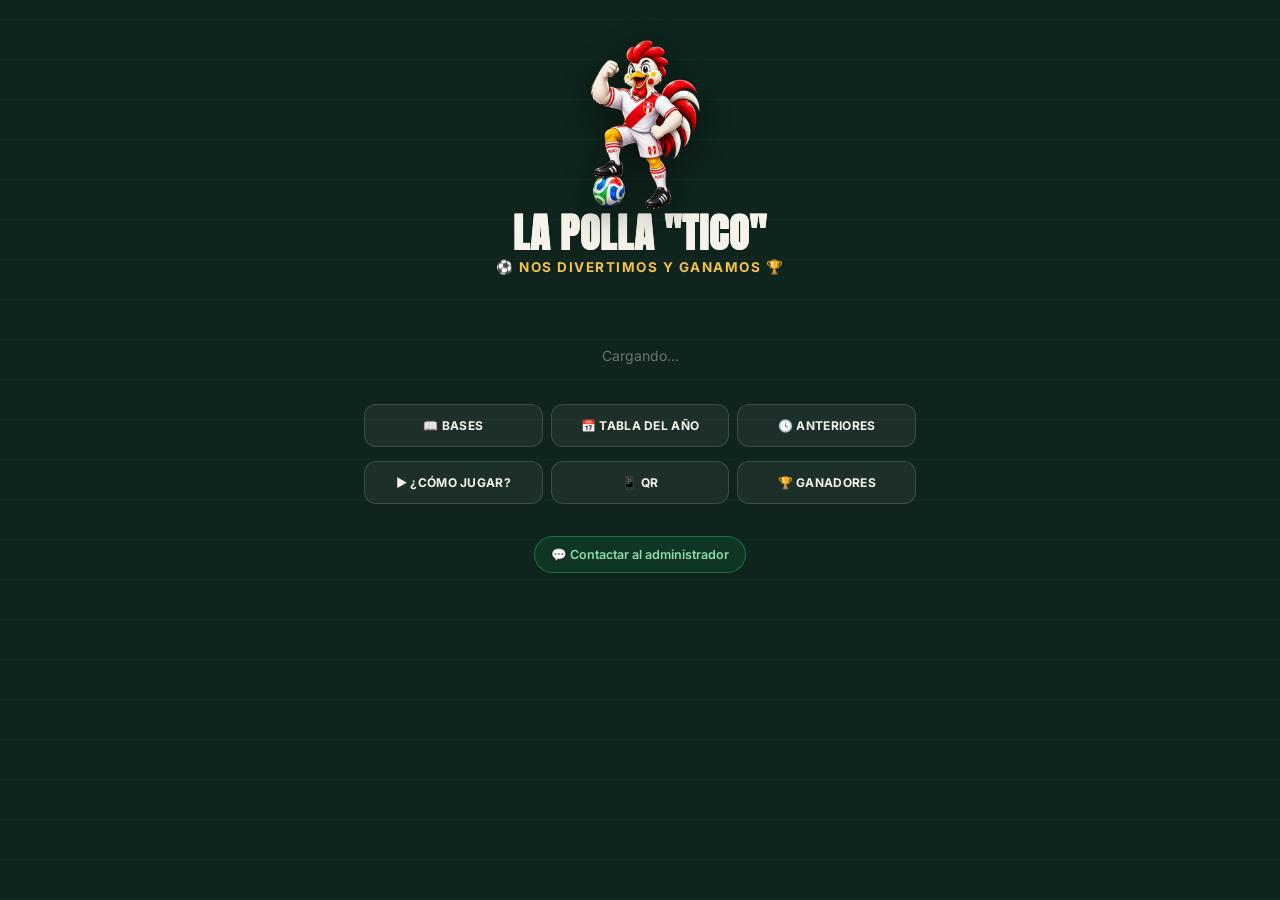
==== commit 6361adb7: "Add files via upload" ====
--- a/index.html
+++ b/index.html
@@ -21,10 +21,10 @@
 <link rel="preconnect" href="https://fonts.googleapis.com">
 <link rel="preconnect" href="https://fonts.gstatic.com" crossorigin>
 <link href="https://fonts.googleapis.com/css2?family=Anton&family=Inter:wght@400;500;600;700;800&display=swap" rel="stylesheet">
-<link rel="stylesheet" href="./styles.css?v=V25H5.0.6">
-<script src="./app-core.js?v=V25H5.0.6" defer></script>
-<script src="./app-main.js?v=V25H5.0.6" defer></script>
-<script src="./app-pwa.js?v=V25H5.0.6" defer></script>
+<link rel="stylesheet" href="./styles.css?v=V25H5.0.14">
+<script src="./app-core.js?v=V25H5.0.14" defer></script>
+<script src="./app-main.js?v=V25H5.0.14" defer></script>
+<script src="./app-pwa.js?v=V25H5.0.14" defer></script>
 </head>
 <body>
 <svg width="0" height="0" style="position:absolute">
@@ -312,7 +312,7 @@
     <label>Vista previa / edición</label>
     <textarea id="communicationText" style="min-height:190px;"></textarea>
     <button class="btn-secondary" onclick="copyCommunication()">📋 Copiar texto</button>
-    <button class="btn-whatsapp" onclick="shareCommunicationWithArtwork()">💬 Compartir imagen + mensaje</button>
+    <button class="btn-whatsapp" id="communicationShareBtn" onclick="shareCommunicationWithArtwork()">💬 Compartir imagen + mensaje</button>
     <p class="hint" style="text-align:center;margin-top:-8px;margin-bottom:14px;">En Android/PWA se comparte la imagen del comunicado junto con el texto. Si el navegador no admite archivos compartidos, se descarga la imagen y se abre WhatsApp con el mensaje.</p>
     <div style="height:1px;background:rgba(255,255,255,.10);margin:16px 0 12px;"></div>
     <label>📋 Lista interna para Manolo</label>
@@ -900,4 +900,4 @@
 
 
 </body>
-</html>+</html>
